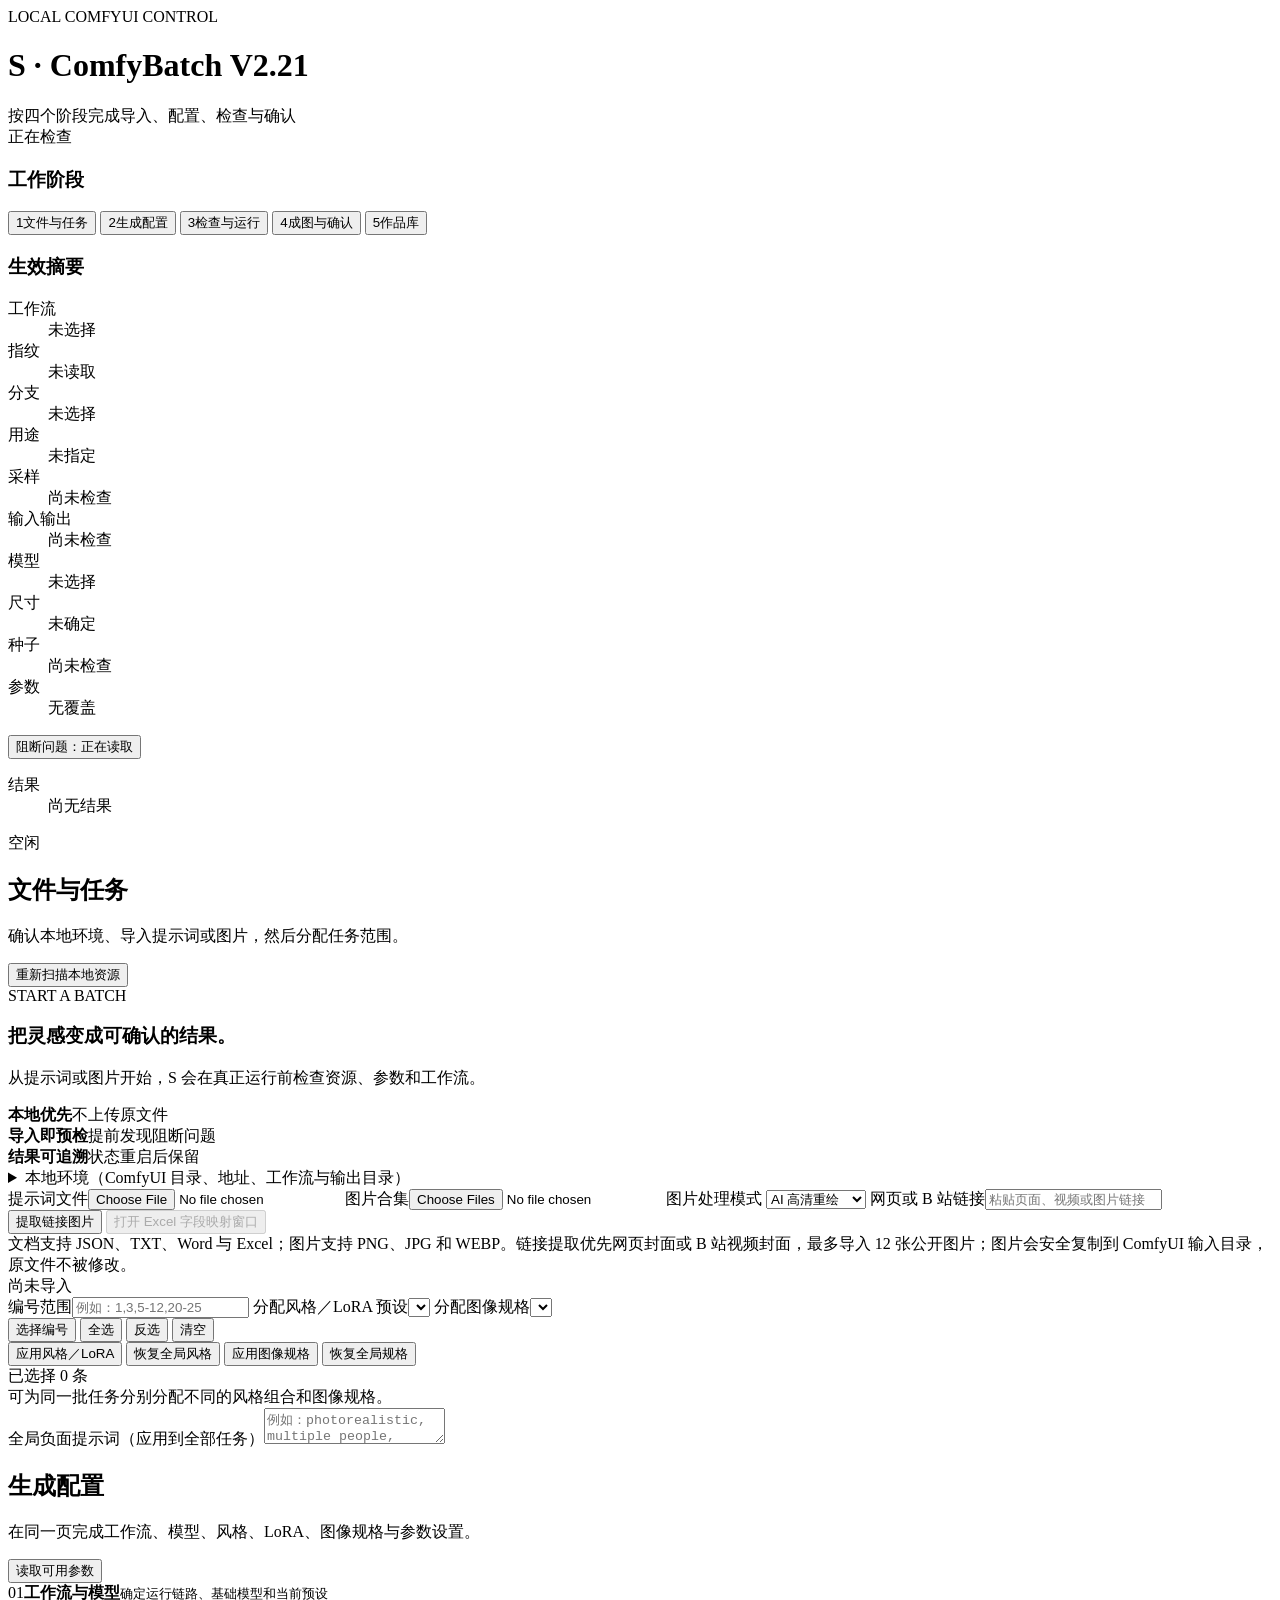
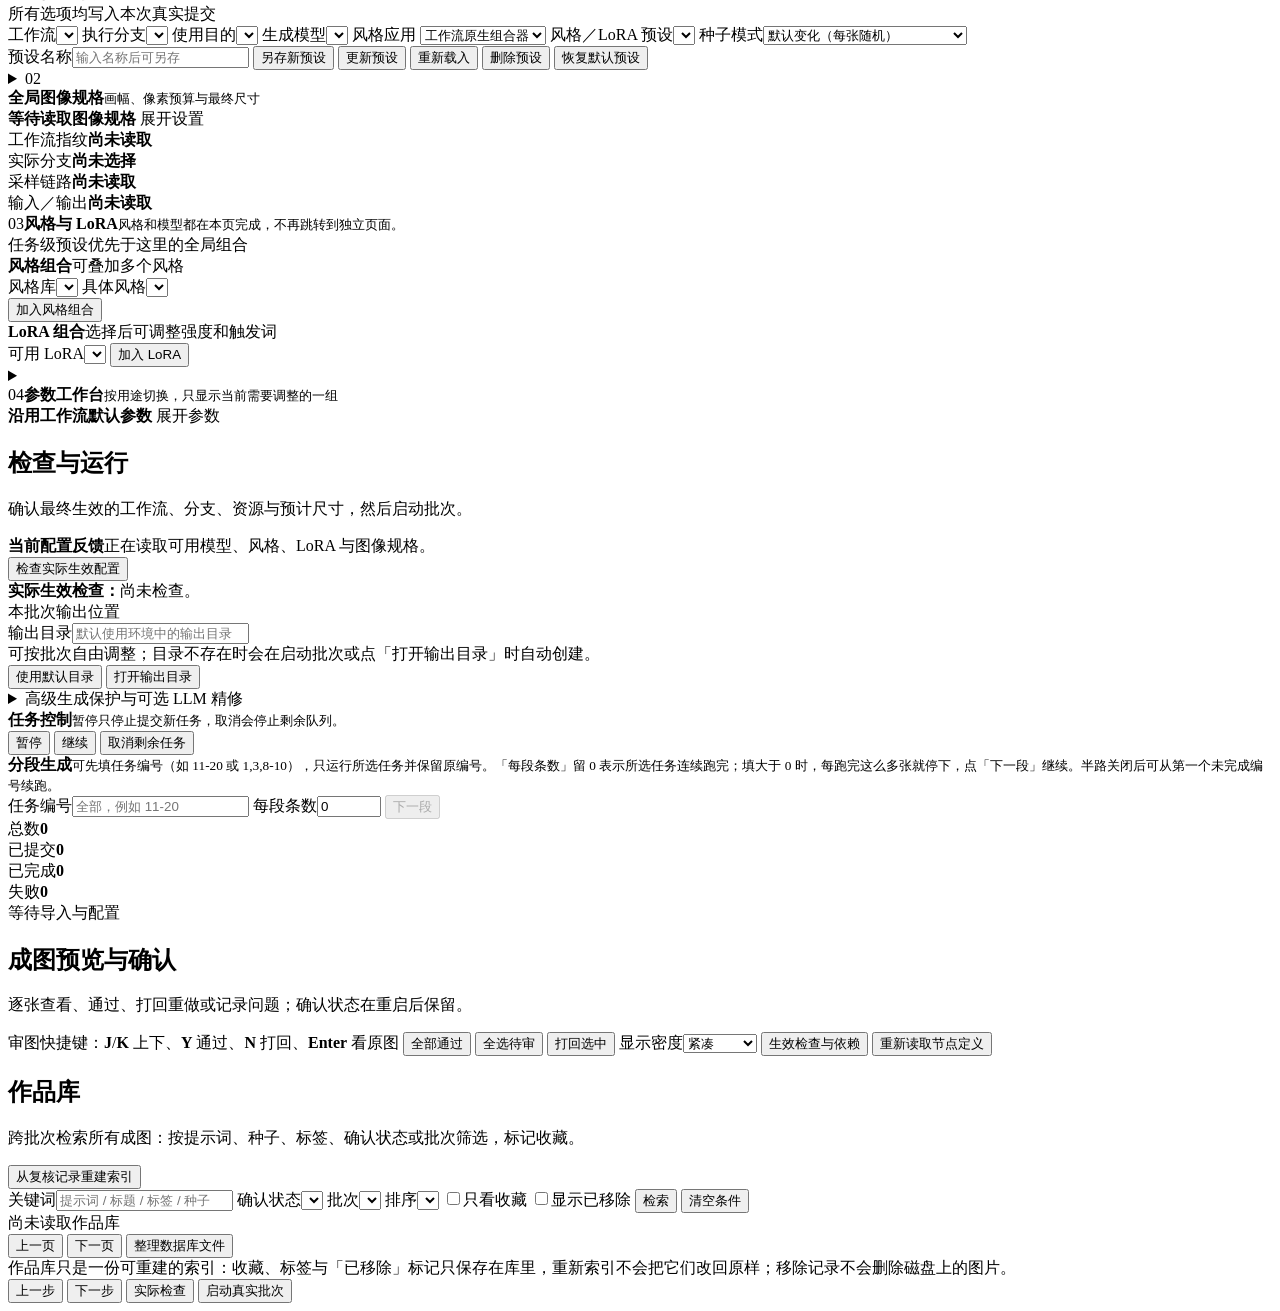
==== software/S/src/index.html @ 006b9c88 "Merge pull request #10 from ww4902589-del/handoff/local-s-settings S V2.21: settings deletion and bu" ====
<!doctype html>
<html lang="zh-CN">
<head>
<meta charset="utf-8"><meta name="viewport" content="width=device-width,initial-scale=1">
<title>ComfyBatch V2.21</title>
<link rel="stylesheet" href="/app.css">
</head>
<body>
<main>
<div id="toasts" class="toast-stack" aria-live="polite"></div>

<div class="top">
  <div>
    <div class="page-kicker">LOCAL COMFYUI CONTROL</div>
    <h1>S · ComfyBatch V2.21</h1>
    <div class="tag">按四个阶段完成导入、配置、检查与确认</div>
  </div>
  <div class="top-status"><div id="connection" class="status">正在检查</div></div>
</div>

<div class="workspace">
  <aside class="step-nav">
    <h3>工作阶段</h3>
    <button class="step-tab active" data-step-target="1" onclick="goStep(1)"><span>1</span>文件与任务</button>
    <button class="step-tab" data-step-target="2" onclick="goStep(2)"><span>2</span>生成配置</button>
    <button class="step-tab" data-step-target="3" onclick="goStep(3)"><span>3</span>检查与运行</button>
    <button class="step-tab" data-step-target="4" onclick="goStep(4)"><span>4</span>成图与确认</button>
    <button class="step-tab" data-step-target="5" onclick="goStep(5)"><span>5</span>作品库</button>

    <section class="truth-rail" id="truthRail">
      <h3>生效摘要</h3>
      <dl class="rail-list">
        <dt>工作流</dt><dd id="railWorkflow">未选择</dd>
        <dt>指纹</dt><dd id="railFingerprint">未读取</dd>
        <dt>分支</dt><dd id="railBranch">未选择</dd>
        <dt>用途</dt><dd id="railPurpose">未指定</dd>
        <dt>采样</dt><dd id="railSamplers">尚未检查</dd>
        <dt>输入输出</dt><dd id="railIO">尚未检查</dd>
        <dt>模型</dt><dd id="railModel">未选择</dd>
        <dt>尺寸</dt><dd id="railSize">未确定</dd>
        <dt>种子</dt><dd id="railSeed">尚未检查</dd>
        <dt>参数</dt><dd id="railParams">无覆盖</dd>
      </dl>
      <div class="rail-sep"></div>
      <button class="rail-blocking" id="railBlocking" onclick="openDrawer('inspect',this)">阻断问题：正在读取</button>
      <dl class="rail-list rail-result">
        <dt>结果</dt><dd id="railReview">尚无结果</dd>
      </dl>
      <div class="bar rail-bar"><i id="railProgress"></i></div>
      <div id="railRun" class="help">空闲</div>
    </section>
  </aside>

  <div class="content"><div class="grid">

    <!-- ============ 阶段 1：文件与任务 ============ -->
    <section class="card wide step-panel active" data-step="1">
      <div class="section-lead">
        <div><h2>文件与任务</h2><p>确认本地环境、导入提示词或图片，然后分配任务范围。</p></div>
        <button class="secondary" onclick="refreshInventory(this)">重新扫描本地资源</button>
      </div>

      <div class="studio-intro">
        <div>
          <div class="page-kicker">START A BATCH</div>
          <h3>把灵感变成可确认的结果。</h3>
          <p>从提示词或图片开始，S 会在真正运行前检查资源、参数和工作流。</p>
        </div>
        <div class="studio-stats">
          <div><strong>本地优先</strong><span>不上传原文件</span></div>
          <div><strong>导入即预检</strong><span>提前发现阻断问题</span></div>
          <div><strong>结果可追溯</strong><span>状态重启后保留</span></div>
        </div>
      </div>

      <details class="advanced env-panel">
        <summary>本地环境（ComfyUI 目录、地址、工作流与输出目录）</summary>
        <div class="fields">
          <label>ComfyUI 目录<input id="comfyRoot" placeholder="例如：D:\ComfyUI\ComfyUI"></label>
          <label>ComfyUI 地址<input id="comfyUrl" value="http://127.0.0.1:8188"></label>
          <label>工作流目录<input id="workflowRoot" placeholder="请选择工作流目录"></label>
          <label>输出目录<input id="outputRoot" placeholder="请选择输出目录"></label>
        </div>
        <div id="counts" class="help"></div>
        <div class="mode-note">基础功能完全本地运行，不启用 LLM 时不会消耗 Token。</div>
      </details>

      <div class="intake-card">
      <div class="fields intake-fields">
        <label>提示词文件<input id="bundleFile" type="file" accept=".json,.csv,.txt,.md,.docx,.xlsx"></label>
        <label>图片合集<input id="imageFiles" type="file" multiple accept=".png,.jpg,.jpeg,.webp"></label>
        <label>图片处理模式
          <select id="imageMode">
            <option value="faithful_upscale">保真像素放大</option>
            <option value="ai_enhance" selected>AI 高清重绘</option>
            <option value="outpaint">画布扩展</option>
          </select>
        </label>
        <label>网页或 B 站链接<input id="imageUrl" type="url" placeholder="粘贴页面、视频或图片链接"></label>
      </div>
      <button id="extractImageUrl" class="secondary">提取链接图片</button>
      <button id="mappingButton" class="secondary" onclick="openMappingDialog()" disabled>打开 Excel 字段映射窗口</button>
      <div class="help">文档支持 JSON、TXT、Word 与 Excel；图片支持 PNG、JPG 和 WEBP。链接提取优先网页封面或 B 站视频封面，最多导入 12 张公开图片；图片会安全复制到 ComfyUI 输入目录，原文件不被修改。</div>
      <div id="bundleInfo" class="help">尚未导入</div>
      </div>

      <div class="selection-tools">
        <div class="fields">
          <label>编号范围<input id="promptRange" placeholder="例如：1,3,5-12,20-25"></label>
          <label>分配风格／LoRA 预设<select id="assignPreset"></select></label>
          <label>分配图像规格<select id="assignImagePreset"></select></label>
        </div>
        <div class="actions">
          <button class="secondary" onclick="selectRange()">选择编号</button>
          <button class="secondary" onclick="selectAllPrompts()">全选</button>
          <button class="secondary" onclick="invertPromptSelection()">反选</button>
          <button class="secondary" onclick="clearPromptSelection()">清空</button>
        </div>
        <div class="actions">
          <button onclick="assignPresetToSelection()">应用风格／LoRA</button>
          <button class="secondary" onclick="assignPresetToSelection(true)">恢复全局风格</button>
          <button onclick="assignImagePresetToSelection()">应用图像规格</button>
          <button class="secondary" onclick="assignImagePresetToSelection(true)">恢复全局规格</button>
        </div>
        <div id="selectionStatus" class="help">已选择 0 条</div>
        <div id="assignmentFeedback" class="help">可为同一批任务分别分配不同的风格组合和图像规格。</div>
      </div>

      <label>全局负面提示词（应用到全部任务）<textarea id="globalNegative" placeholder="例如：photorealistic, multiple people, character sheet, triptych"></textarea></label>

      <div id="preview" class="preview"></div>
    </section>

    <!-- ============ 阶段 2：工作流与参数（原「工作流」+「参数工作台」合并） ============ -->
    <!-- 参考 SwarmUI Simple Tab 的同屏构型：选流 → 看能力 → 调参数一遍完成。
         两边的 id 全部原样保留（workflow/workflowFacts/paramWorkbench/paramGroups…），
         check_review_ui.py 与结构基线钉着这些名字。 -->
    <section id="paramWorkbench" class="card wide step-panel" data-step="2">
      <div class="section-lead">
        <div><h2>生成配置</h2><p>在同一页完成工作流、模型、风格、LoRA、图像规格与参数设置。</p></div>
        <button class="secondary" onclick="loadWorkbench(this)">读取可用参数</button>
      </div>

      <div id="precheck" class="precheck" hidden></div>

      <div class="control-deck">
        <div class="control-deck-head">
          <div><span class="step-number">01</span><b>工作流与模型</b><small>确定运行链路、基础模型和当前预设</small></div>
          <span class="deck-status">所有选项均写入本次真实提交</span>
        </div>
        <div class="control-grid">
          <label>工作流<select id="workflow" onchange="renderWorkflowVariants()"></select></label>
          <label>执行分支<select id="workflowVariant" onchange="renderModels();renderConfigFeedback()"></select></label>
          <label>使用目的<select id="purposeSelect" onchange="renderPurposeHint();renderConfigFeedback()"></select></label>
          <label class="model-control">生成模型<select id="model" onchange="renderLoraOptions();renderConfigFeedback()"></select></label>
          <label>风格应用
            <select id="styleApplication" onchange="renderConfigFeedback()">
              <option value="native" selected>工作流原生组合器</option>
              <option value="prompt">提示词融合</option>
            </select>
          </label>
          <label>风格／LoRA 预设<select id="presetPicker" onchange="loadPreset(true)"></select></label>
          <label>种子模式<select id="seedMode" onchange="updateSeedHint()">
            <option value="random" selected>默认变化（每张随机）</option>
            <option value="fixed">固定种子（整批唯一，可复现）</option>
          </select></label>
          <label id="seedValueWrap" hidden>种子值<input id="seedValue" type="number" min="0" max="9007199254740991" placeholder="留空则自动用最近一次的种子"></label>
        </div>
        <div id="seedHint" class="help" hidden>固定种子下整批共用该种子（多采样器自动 +1）；提示词相同的任务会产出相同图片。</div>
        <div id="purposeHint" class="help" hidden></div>
        <div class="preset-command-bar">
          <label>预设名称<input id="presetName" placeholder="输入名称后可另存"></label>
          <button class="secondary" onclick="savePreset(true)">另存新预设</button>
          <button id="updatePresetButton" class="secondary" onclick="savePreset(false)">更新预设</button>
          <button id="reloadPresetButton" class="secondary" onclick="loadPreset(false)">重新载入</button>
          <button id="deletePresetButton" class="danger" onclick="deletePreset(this)">删除预设</button>
          <button class="secondary" onclick="restoreDefaultPresets(this)">恢复默认预设</button>
        </div>
      </div>

      <details class="image-spec-module" aria-labelledby="imageSpecTitle">
        <summary class="compact-module-summary">
          <span class="step-number">02</span>
          <div class="compact-module-title"><b id="imageSpecTitle">全局图像规格</b><small>画幅、像素预算与最终尺寸</small></div>
          <strong id="imageSpecSummary">等待读取图像规格</strong>
          <span class="compact-toggle">展开设置</span>
        </summary>
        <div class="image-spec-body">
          <div class="image-spec-controls">
            <label>规格预设<select id="globalImagePreset" onchange="applyGlobalImagePreset()"></select></label>
            <label>画面比例
              <select id="aspect" onchange="renderImageSpecSummary();renderConfigFeedback()">
                <option>16:9 (Widescreen)</option>
                <option>3:2 (Landscape)</option>
                <option>4:3 (Landscape)</option>
                <option>1:1 (Square)</option>
                <option>9:16 (Portrait)</option>
              </select>
            </label>
          </div>
          <small id="imageSpecMeta">所选规格会写入尺寸节点，并可被任务级规格覆盖。</small>
        </div>
      </details>

      <div id="workflowFacts" class="facts facts-strip">
        <div class="fact"><span>工作流指纹</span><strong id="workflowFingerprint">尚未读取</strong></div>
        <div class="fact"><span>实际分支</span><strong id="actualBranch">尚未选择</strong></div>
        <div class="fact"><span>采样链路</span><strong id="chainSummary">尚未读取</strong></div>
        <div class="fact"><span>输入／输出</span><strong id="ioSummary">尚未读取</strong></div>
      </div>

      <section class="style-lora-module">
        <div class="module-head">
          <div><span class="step-number">03</span><b>风格与 LoRA</b><small>风格和模型都在本页完成，不再跳转到独立页面。</small></div>
          <span class="deck-status">任务级预设优先于这里的全局组合</span>
        </div>
        <div class="style-lora-grid">
          <div class="style-column">
            <div class="subsection-title"><b>风格组合</b><span>可叠加多个风格</span></div>
            <div class="fields">
              <label>风格库<select id="styleLibrary" onchange="renderStyles()"></select></label>
              <label>具体风格<select id="styleName" onchange="renderStylePreview()"></select></label>
            </div>
            <div id="stylePreview" class="style-preview"></div>
            <button class="secondary add-selection" onclick="addStyle()">加入风格组合</button>
            <div id="styles" class="selection-list"></div>
          </div>
          <div class="lora-column">
            <div class="subsection-title"><b>LoRA 组合</b><span>选择后可调整强度和触发词</span></div>
            <label>可用 LoRA<select id="loraPick"></select></label>
            <button class="secondary add-selection" onclick="addLora()">加入 LoRA</button>
            <div id="loras" class="selection-list"></div>
          </div>
        </div>
      </section>

      <details class="parameter-console">
        <summary class="parameter-console-head compact-module-summary">
          <div><span class="step-number">04</span><b>参数工作台</b><small>按用途切换，只显示当前需要调整的一组</small></div>
          <strong id="paramCompactSummary">沿用工作流默认参数</strong>
          <span class="compact-toggle">展开参数</span>
        </summary>
        <div class="parameter-compact-tools">
          <div class="parameter-scope">
            <label>作用范围
              <select id="paramScope" onchange="renderWorkbench()">
                <option value="batch">整个批次</option>
                <option value="workflow">工作流默认值</option>
                <option value="task">仅选中的任务</option>
              </select>
            </label>
            <label id="rememberWrap" class="wb-remember" hidden><input type="checkbox" id="rememberParams">记住这次的参数，作为工作流默认值</label>
          </div>
        </div>
        <div id="paramScopeHint" class="scope-hint"></div>
        <div id="paramGroups" class="wb-groups"></div>
        <div class="parameter-footer">
          <div id="paramFeedback" class="help"></div>
          <div class="actions">
            <button class="secondary" onclick="clearWorkbench(this)">清空未应用输入</button>
            <button class="secondary" onclick="clearSavedParams(this)">清除已保存默认值…</button>
            <button id="applyParams" onclick="applyWorkbench(this)">应用当前参数</button>
          </div>
        </div>
      </details>
    </section>

    <!-- ============ 阶段 3：检查与运行 ============ -->
    <section class="card wide step-panel" data-step="3">
      <div class="section-lead">
        <div><h2>检查与运行</h2><p>确认最终生效的工作流、分支、资源与预计尺寸，然后启动批次。</p></div>
      </div>

      <div id="configFeedback" class="feedback"><b>当前配置反馈</b>正在读取可用模型、风格、LoRA 与图像规格。</div>
      <button id="preflightButton" class="secondary" onclick="preflightAction(this)">检查实际生效配置</button>
      <div id="effective" class="effective"><b>实际生效检查：</b>尚未检查。</div>

      <div class="output-destination">
        <div>
          <div class="plan-kicker">本批次输出位置</div>
          <label>输出目录<input id="batchOutputDir" placeholder="默认使用环境中的输出目录"></label>
          <div class="help">可按批次自由调整；目录不存在时会在启动批次或点「打开输出目录」时自动创建。</div>
        </div>
        <div class="actions output-actions">
          <button class="secondary" onclick="useDefaultOutput()">使用默认目录</button>
          <button class="secondary" onclick="openBatchOutput()">打开输出目录</button>
        </div>
      </div>

      <details class="advanced">
        <summary>高级生成保护与可选 LLM 精修</summary>
        <label class="switch"><input id="singleSubject" type="checkbox" checked>单人单画面保护（检测明显三栏并自动重试）</label>
        <label>最多重试次数<input id="maxRetries" type="number" min="0" max="5" value="2"></label>
        <label class="switch"><input id="llmEnabled" type="checkbox" onchange="toggleLLM()">启用兼容 OpenAI 接口的分析（关闭时零 LLM token）</label>
        <div id="llmFields" class="fields hidden">
          <label>接口地址<input id="llmUrl" placeholder="http://127.0.0.1:1234/v1"></label>
          <label>模型名<input id="llmModel" placeholder="本地或远程模型名"></label>
          <label>API Key<input id="llmKey" type="password" autocomplete="off"></label>
          <label>温度<input id="llmTemp" type="number" min="0" max="2" step="0.1" value="0.2"></label>
          <label style="grid-column:1/-1">精修规则<textarea id="llmInstruction">在不改变原始服饰约束的前提下，补全为明确的二维服装设计提示词。保持每条设计、场景、姿势和构图彼此可辨识；只返回 JSON 数组，每项包含 title、prompt，可选包含 negative_prompt。</textarea></label>
        </div>
        <div class="help">启用后只发送提示词文本和提示词元数据；密钥不会写入运行报告。</div>
      </details>

      <div class="run-controls">
        <div><b>任务控制</b><small>暂停只停止提交新任务，取消会停止剩余队列。</small></div>
        <div class="actions">
        <button class="secondary" onclick="control('pause',this)">暂停</button>
        <button class="secondary" onclick="control('resume',this)">继续</button>
        <button class="danger" onclick="control('cancel',this)">取消剩余任务</button>
        </div>
      </div>
      <div class="run-controls segment-controls">
        <div><b>分段生成</b><small>可先填任务编号（如 11-20 或 1,3,8-10），只运行所选任务并保留原编号。「每段条数」留 0 表示所选任务连续跑完；填大于 0 时，每跑完这么多张就停下，点「下一段」继续。半路关闭后可从第一个未完成编号续跑。</small></div>
        <div class="actions">
        <label class="inline-field">任务编号<input id="taskRange" type="text" inputmode="numeric" placeholder="全部，例如 11-20"></label>
        <label class="inline-field">每段条数<input id="segmentSize" type="number" min="0" max="1000" step="1" value="0"></label>
        <button id="nextSegmentButton" class="secondary" onclick="nextSegment(this)" disabled>下一段</button>
        </div>
      </div>
      <div id="resumeBanner" class="resume-banner" hidden></div>
      <div class="bar"><i id="progress"></i></div>
      <div class="metrics">
        <div class="metric"><span>总数</span><strong id="total">0</strong></div>
        <div class="metric"><span>已提交</span><strong id="submitted">0</strong></div>
        <div class="metric"><span>已完成</span><strong id="completed">0</strong></div>
        <div class="metric"><span>失败</span><strong id="errors">0</strong></div>
      </div>
      <div id="runText" class="help">等待导入与配置</div>
      <div id="abortBanner" class="abort-banner" hidden></div>
    </section>

    <!-- ============ 阶段 4：成图与确认 ============ -->
    <section class="card wide step-panel" data-step="4">
      <div class="section-lead">
        <div><h2>成图预览与确认</h2><p>逐张查看、通过、打回重做或记录问题；确认状态在重启后保留。</p></div>
      </div>
      <div class="review-toolbar">
        <span class="help">审图快捷键：<b>J</b>/<b>K</b> 上下、<b>Y</b> 通过、<b>N</b> 打回、<b>Enter</b> 看原图</span>
        <button class="secondary" id="confirmAllButton" onclick="confirmAllPending(this)">全部通过</button>
        <button class="secondary" id="selectAllPendingButton" onclick="selectAllPending()">全选待审</button>
        <button class="secondary" id="redoSelectedButton" onclick="openRejectBatchDialog()">打回选中</button>
        <label>显示密度<select id="reviewDensity" onchange="setReviewDensity(this.value)">
          <option value="wall">缩略图墙</option>
          <option value="compact" selected>紧凑</option>
          <option value="standard">标准</option>
          <option value="loose">宽松</option>
        </select></label>
        <button class="secondary" onclick="openDrawer('inspect',this)">生效检查与依赖</button>
        <button class="secondary" onclick="reloadSchema(this)">重新读取节点定义</button>
        <span id="reviewSummary" class="help"></span>
      </div>
      <div id="reviewBoard" class="review-board"></div>
      <div id="gallery" class="gallery legacy-gallery" hidden aria-hidden="true"></div>
    </section>

    <!-- ============ 阶段 5：作品库 ============ -->
    <!-- 作品库是跨批次的检索面：索引由复核记录派生，收藏/标签/移除只存在这里。
         它不改动磁盘上的成图，所以「移除记录」与「删掉图」是两件事。 -->
    <section class="card wide step-panel" data-step="5">
      <div class="section-lead">
        <div><h2>作品库</h2><p>跨批次检索所有成图：按提示词、种子、标签、确认状态或批次筛选，标记收藏。</p></div>
        <button class="secondary" onclick="reindexLibrary(this)">从复核记录重建索引</button>
      </div>

      <div class="library-toolbar">
        <label class="lib-query">关键词<input id="libQuery" placeholder="提示词 / 标题 / 标签 / 种子" onkeydown="libraryQueryKey(event)"></label>
        <label>确认状态<select id="libStatus" onchange="loadLibrary(true)"></select></label>
        <label>批次<select id="libRun" onchange="loadLibrary(true)"></select></label>
        <label>排序<select id="libSort" onchange="loadLibrary(true)"></select></label>
        <label class="switch"><input id="libFavorite" type="checkbox" onchange="loadLibrary(true)">只看收藏</label>
        <label class="switch"><input id="libDeleted" type="checkbox" onchange="loadLibrary(true)">显示已移除</label>
        <button class="secondary" onclick="loadLibrary(true)">检索</button>
        <button class="secondary" onclick="resetLibraryFilters()">清空条件</button>
      </div>

      <div id="libTagStrip" class="lib-tags"></div>
      <div id="libSummary" class="help">尚未读取作品库</div>
      <div id="libBoard" class="lib-board"></div>
      <div class="library-footer">
        <button class="secondary" id="libPrev" onclick="libraryPage(-1)">上一页</button>
        <span id="libPageInfo" class="help"></span>
        <button class="secondary" id="libNext" onclick="libraryPage(1)">下一页</button>
        <button class="secondary" onclick="libraryMaintain('vacuum')">整理数据库文件</button>
      </div>
      <div class="help">作品库只是一份可重建的索引：收藏、标签与「已移除」标记只保存在库里，重新索引不会把它们改回原样；移除记录不会删除磁盘上的图片。</div>
    </section>

  </div>

  <div class="sticky-actions">
    <button id="backStep" class="secondary" onclick="changeStep(-1)">上一步</button>
    <button id="nextStep" class="secondary" onclick="changeStep(1)">下一步</button>
    <button class="secondary" onclick="goStep(3);preflightAction($('preflightButton'))">实际检查</button>
    <button id="start" onclick="startBatch(this)">启动真实批次</button>
  </div>
  </div>

</div>
</main>

<aside id="drawer" class="drawer" hidden>
  <div class="drawer-head">
    <h3 id="drawerTitle">问题详情</h3>
    <button class="secondary" onclick="closeDrawer()">关闭</button>
  </div>
  <div id="drawerBody" class="drawer-body"></div>
</aside>

<dialog id="viewer" class="viewer">
  <div class="viewer-head">
    <span id="viewerCaption"></span>
    <span id="viewerCounter" class="viewer-counter"></span>
    <div class="viewer-actions">
      <button class="secondary" id="viewerPrev" onclick="stepViewer(-1)">‹ 上一张</button>
      <button class="secondary" id="viewerNext" onclick="stepViewer(1)">下一张 ›</button>
      <button class="secondary" onclick="setViewerZoom(1)">100%</button>
      <button class="secondary" onclick="setViewerZoom(0)">适应</button>
      <button class="secondary" onclick="$('viewer').close()">关闭</button>
    </div>
  </div>
  <div class="viewer-frame"><img id="viewerImage" alt="原图" onclick="toggleViewerFull()"></div>
</dialog>

<!-- 打回重做：重做方式用下拉选择，不再让用户手打英文枚举值 -->
<dialog id="rejectDialog" class="reject-dialog">
  <h2>打回重做</h2>
  <p class="help" id="rejectSubject"></p>
  <label>重做方式
    <select id="rejectMode" onchange="updateRejectHint();updateRejectPromptVisibility()"></select>
  </label>
  <p class="help" id="rejectModeHint"></p>
  <label id="rejectSeedWrap">指定种子（可选，留空=按重做方式取随机）
    <input id="rejectSeed" type="number" min="0" max="9007199254740991" placeholder="例如 777">
  </label>
  <label id="rejectPromptWrap" hidden>修改后的正面提示词
    <textarea id="rejectPrompt" rows="6" placeholder="在这里修改这一张的提示词；原提示词会自动映射进来"></textarea>
    <button class="secondary prompt-reset" type="button" onclick="resetRejectPrompt()">恢复原提示词</button>
  </label>
  <label>打回原因（可留空）
    <textarea id="rejectNote" rows="3" placeholder="例如：构图偏了 / 手部结构问题"></textarea>
  </label>
  <div class="review-actions">
    <button class="secondary" onclick="$('rejectDialog').close()">取消</button>
    <button id="rejectSubmit" onclick="submitReject(this)">确认重做</button>
  </div>
</dialog>

<!-- 记录问题：只改状态与备注，不触发重做 -->
<dialog id="noteDialog" class="reject-dialog">
  <h2>记录问题</h2>
  <p class="help" id="noteSubject"></p>
  <label>问题记录
    <textarea id="noteText" rows="3" placeholder="例如：背景多了一只手"></textarea>
  </label>
  <div class="review-actions">
    <button class="secondary" onclick="$('noteDialog').close()">取消</button>
    <button id="noteSubmit" onclick="submitNote(this)">保存</button>
  </div>
</dialog>

<dialog id="mappingDialog" class="mapping-dialog">
  <h2>Excel 字段映射</h2>
  <div class="help">自动识别不准确时，在这里指定每种内容所在的列。重新应用只改变当前导入结果，不修改原 Excel。</div>
  <div class="fields">
    <label>任务标题列<select id="mappingTitle"></select></label>
    <label>正面提示词列<select id="mappingPositive"></select></label>
    <label>负面提示词列<select id="mappingNegative"></select></label>
    <label>保留为元数据的列<input id="mappingMetadata" placeholder="用逗号分隔；留空表示保留其它全部列"></label>
  </div>
  <div class="actions">
    <button onclick="applyMapping()">应用映射并重新提取</button>
    <button class="secondary" onclick="$('mappingDialog').close()">取消</button>
  </div>
</dialog>

<script src="/app.js"></script>
</body>
</html>
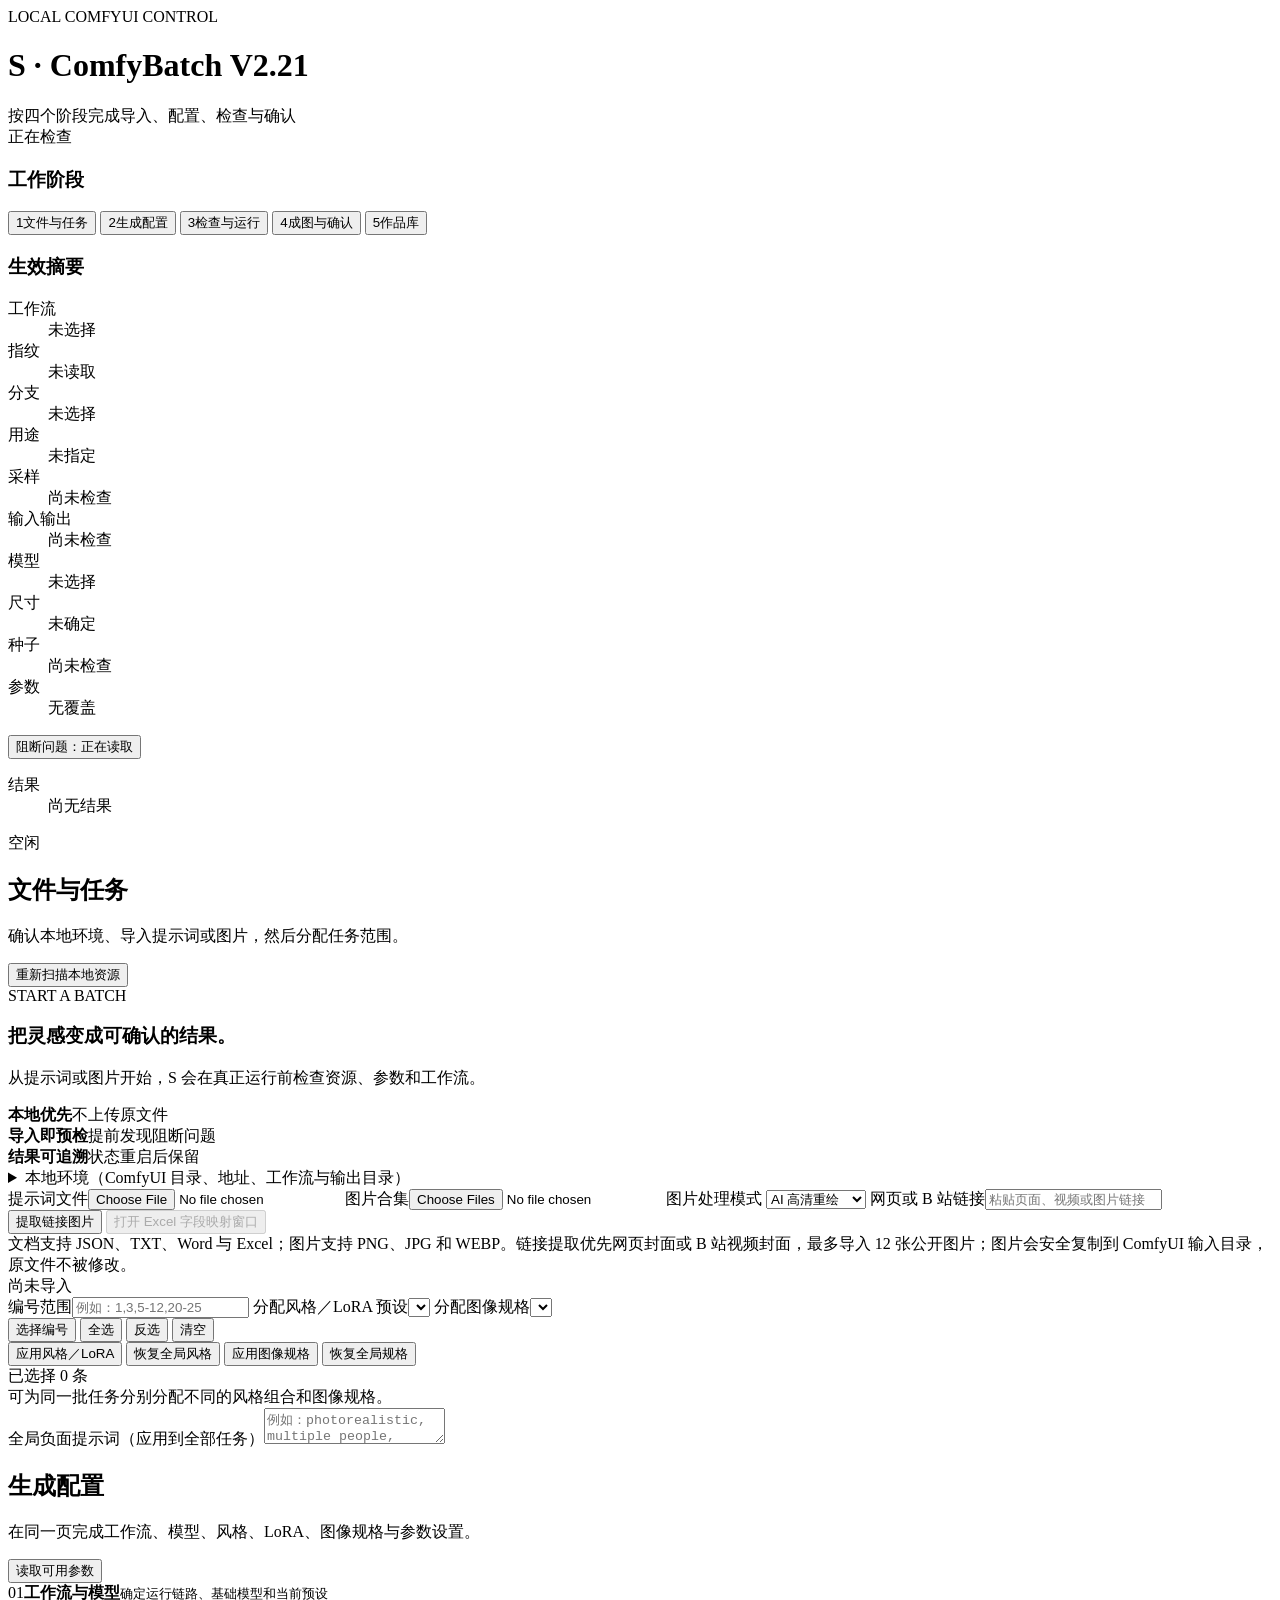
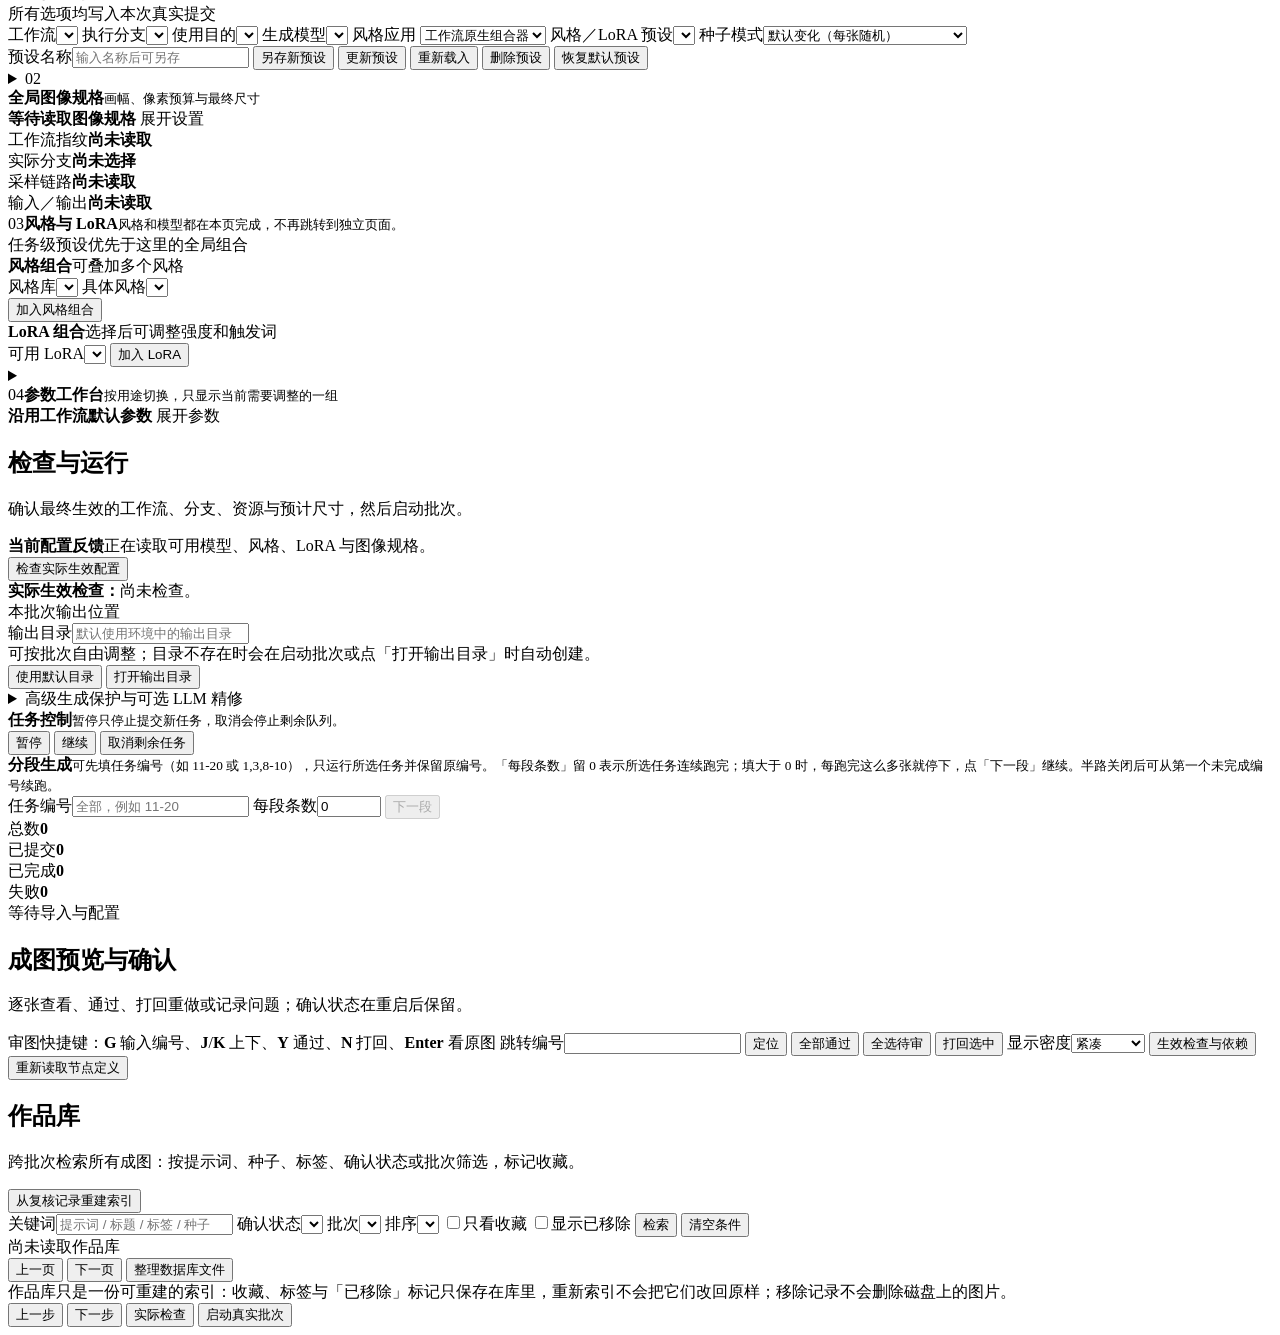
==== commit bdfbb99b: "Merge pull request #11 from ww4902589-del/handoff/local-s-navigation S V2.21: review index navigatio" ====
--- a/software/S/src/index.html
+++ b/software/S/src/index.html
@@ -336,7 +336,10 @@
         <div><h2>成图预览与确认</h2><p>逐张查看、通过、打回重做或记录问题；确认状态在重启后保留。</p></div>
       </div>
       <div class="review-toolbar">
-        <span class="help">审图快捷键：<b>J</b>/<b>K</b> 上下、<b>Y</b> 通过、<b>N</b> 打回、<b>Enter</b> 看原图</span>
+        <span class="help">审图快捷键：<b>G</b> 输入编号、<b>J</b>/<b>K</b> 上下、<b>Y</b> 通过、<b>N</b> 打回、<b>Enter</b> 看原图</span>
+        <label class="review-jump">跳转编号<input id="reviewJumpIndex" type="number" min="1" step="1" inputmode="numeric" onkeydown="reviewJumpKey(event)" aria-describedby="reviewJumpStatus"></label>
+        <button class="secondary" id="reviewJumpButton" onclick="jumpToReview()">定位</button>
+        <span id="reviewJumpStatus" class="help" role="status" aria-live="polite"></span>
         <button class="secondary" id="confirmAllButton" onclick="confirmAllPending(this)">全部通过</button>
         <button class="secondary" id="selectAllPendingButton" onclick="selectAllPending()">全选待审</button>
         <button class="secondary" id="redoSelectedButton" onclick="openRejectBatchDialog()">打回选中</button>
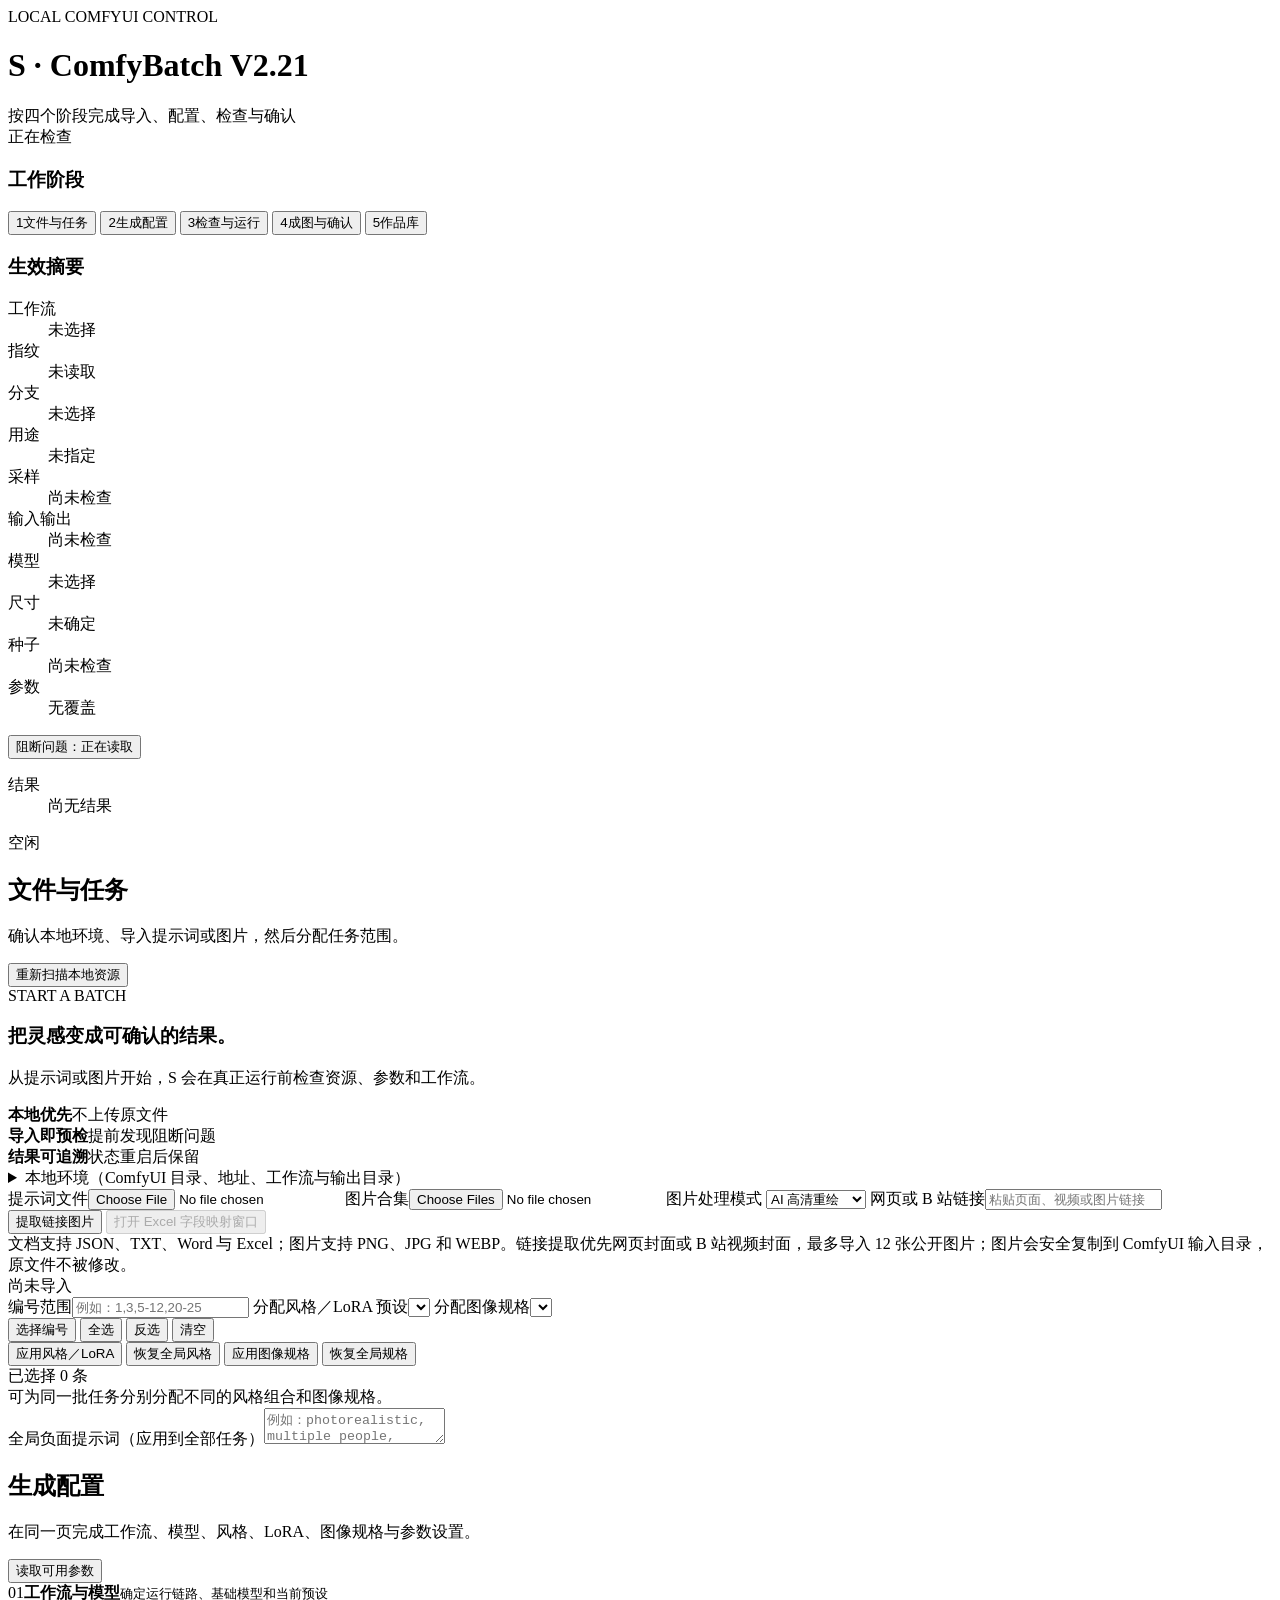
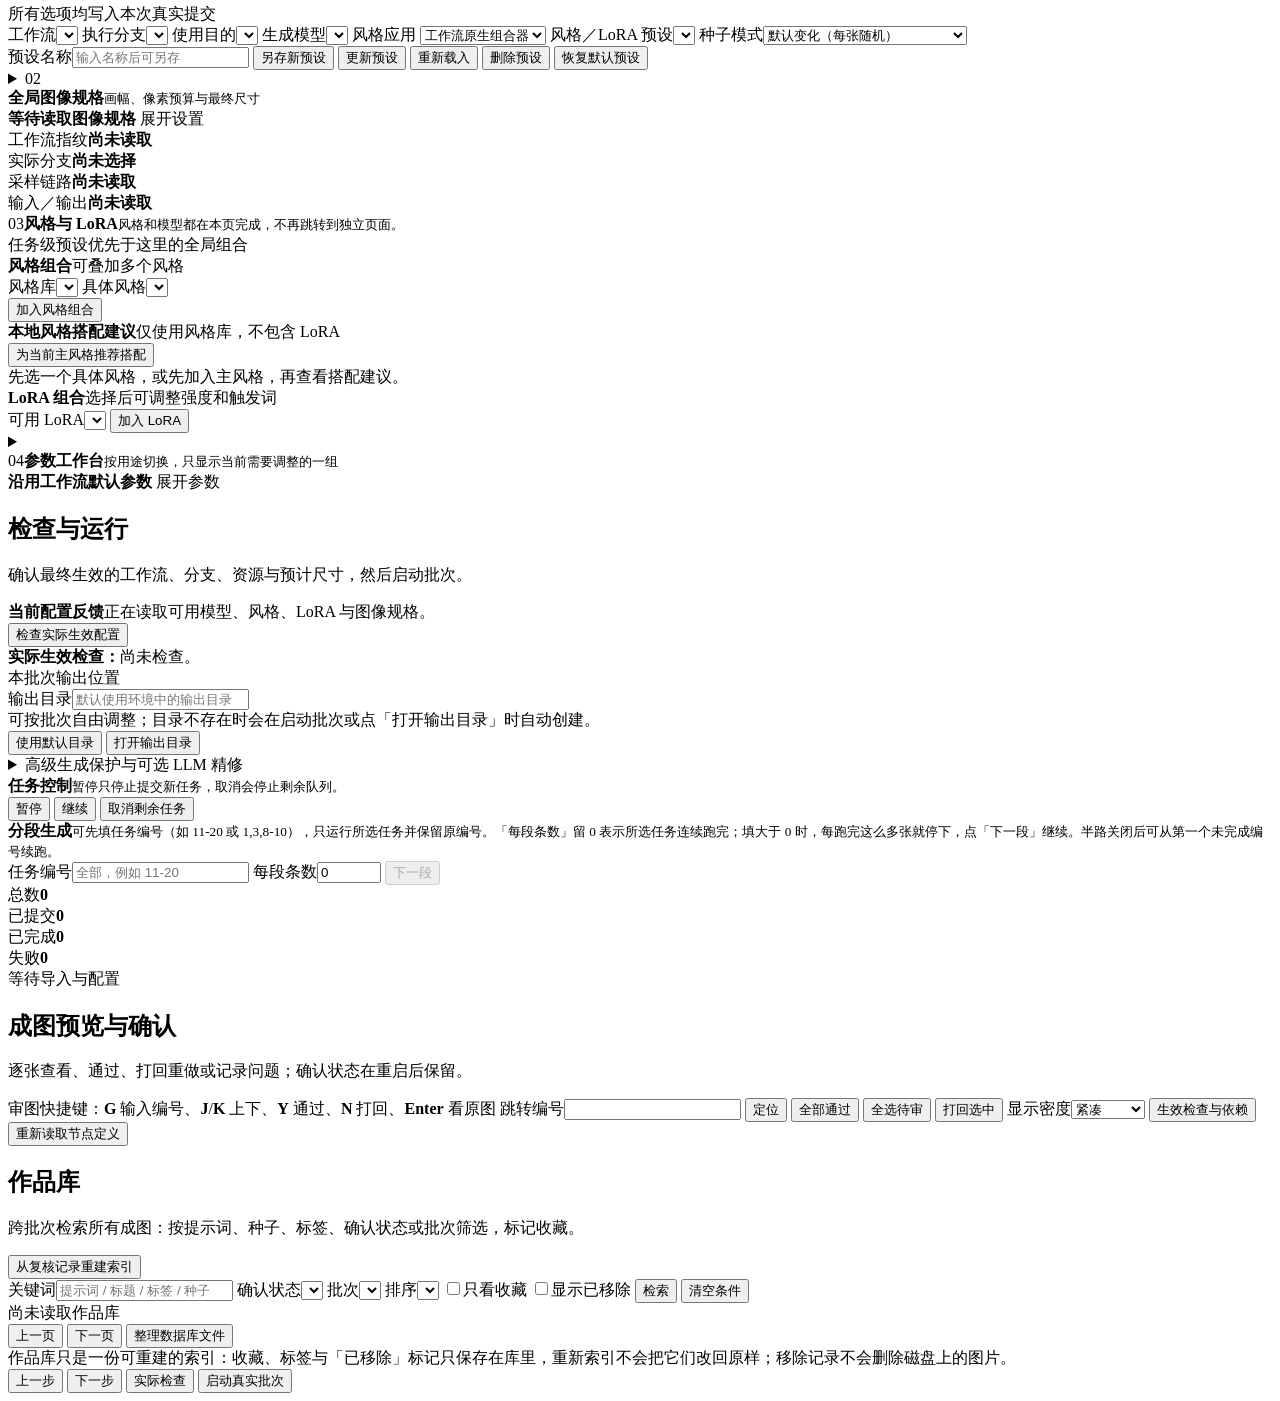
==== commit 34cd10f5: "Merge pull request #13 from ww4902589-del/handoff/local-s-style-recommendation S V2.21: local style " ====
--- a/software/S/src/index.html
+++ b/software/S/src/index.html
@@ -224,6 +224,12 @@
             <div id="stylePreview" class="style-preview"></div>
             <button class="secondary add-selection" onclick="addStyle()">加入风格组合</button>
             <div id="styles" class="selection-list"></div>
+            <div class="style-recommend-box">
+              <div class="subsection-title"><b>本地风格搭配建议</b><span>仅使用风格库，不包含 LoRA</span></div>
+              <button class="secondary" id="recommendStylesButton" onclick="showStyleRecommendations()">为当前主风格推荐搭配</button>
+              <div id="styleRecommendationStatus" class="help" role="status" aria-live="polite">先选一个具体风格，或先加入主风格，再查看搭配建议。</div>
+              <div id="styleRecommendations" class="style-recommendations"></div>
+            </div>
           </div>
           <div class="lora-column">
             <div class="subsection-title"><b>LoRA 组合</b><span>选择后可调整强度和触发词</span></div>
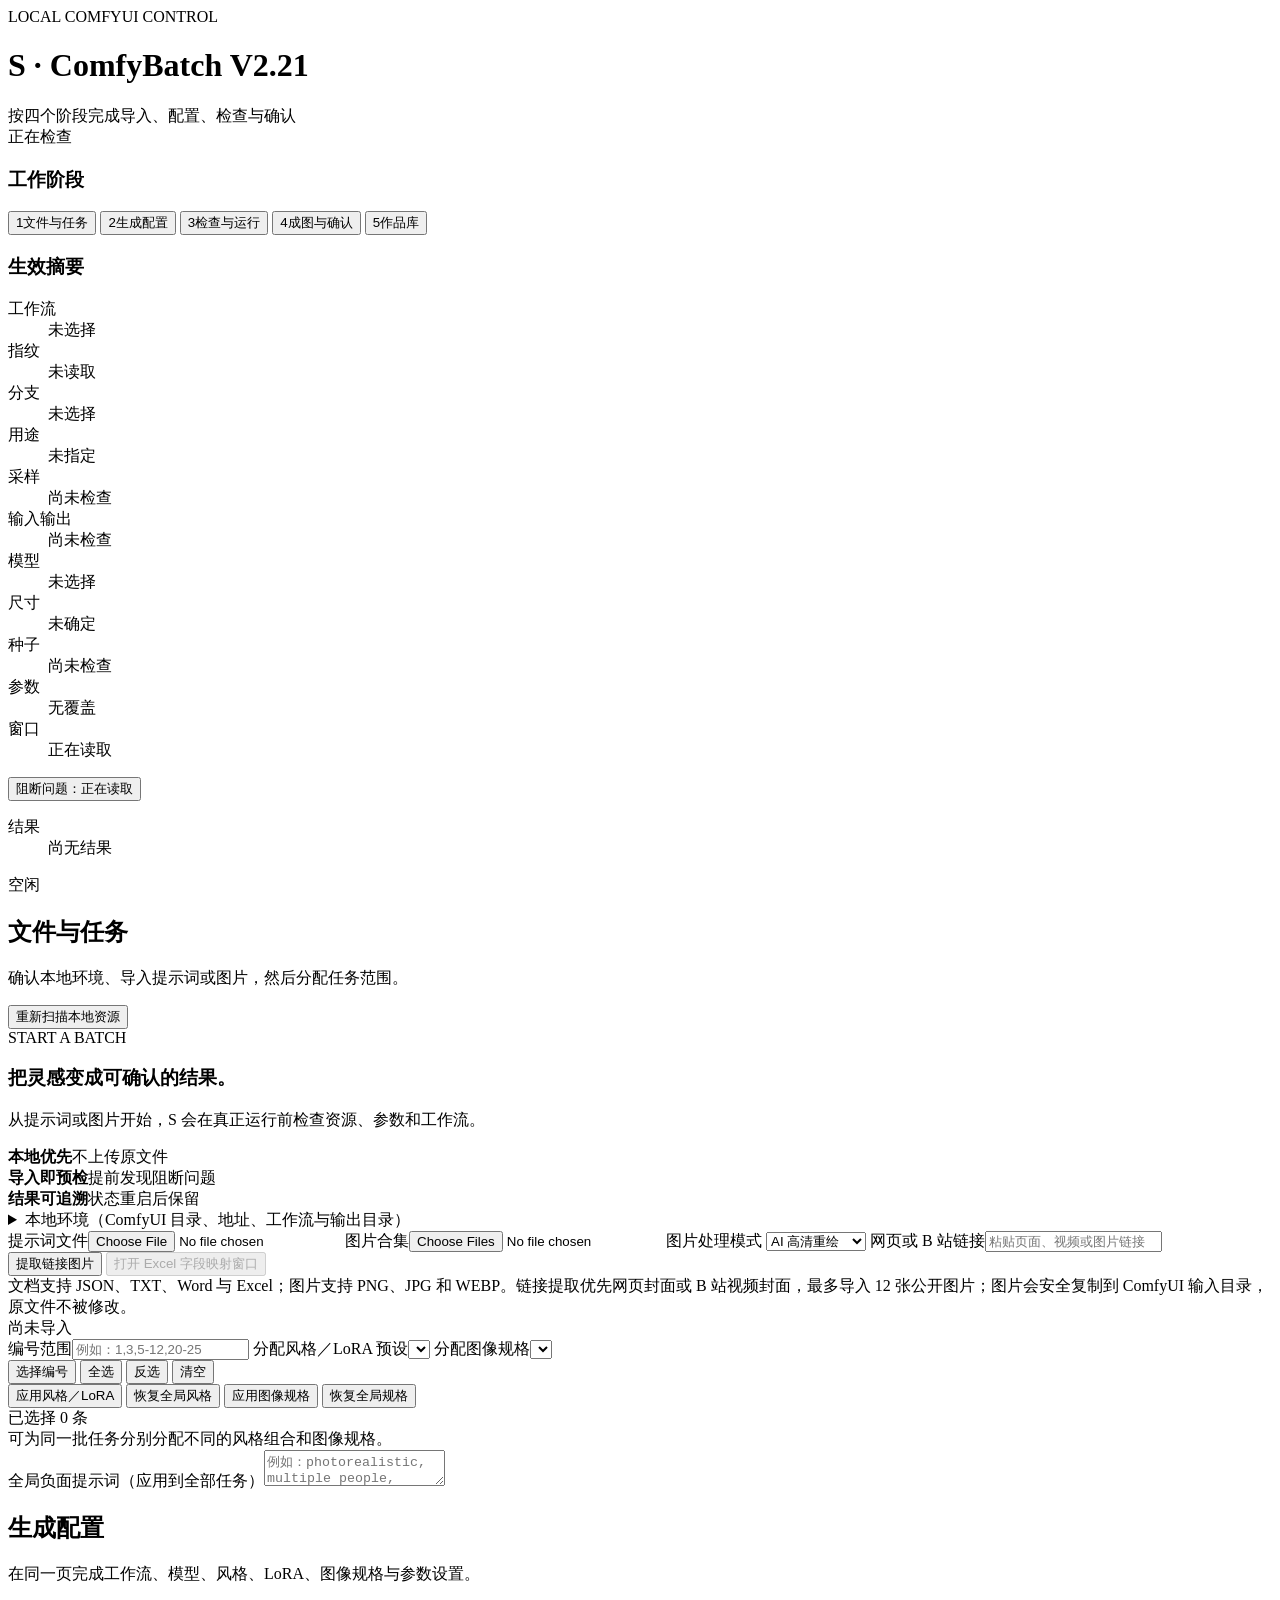
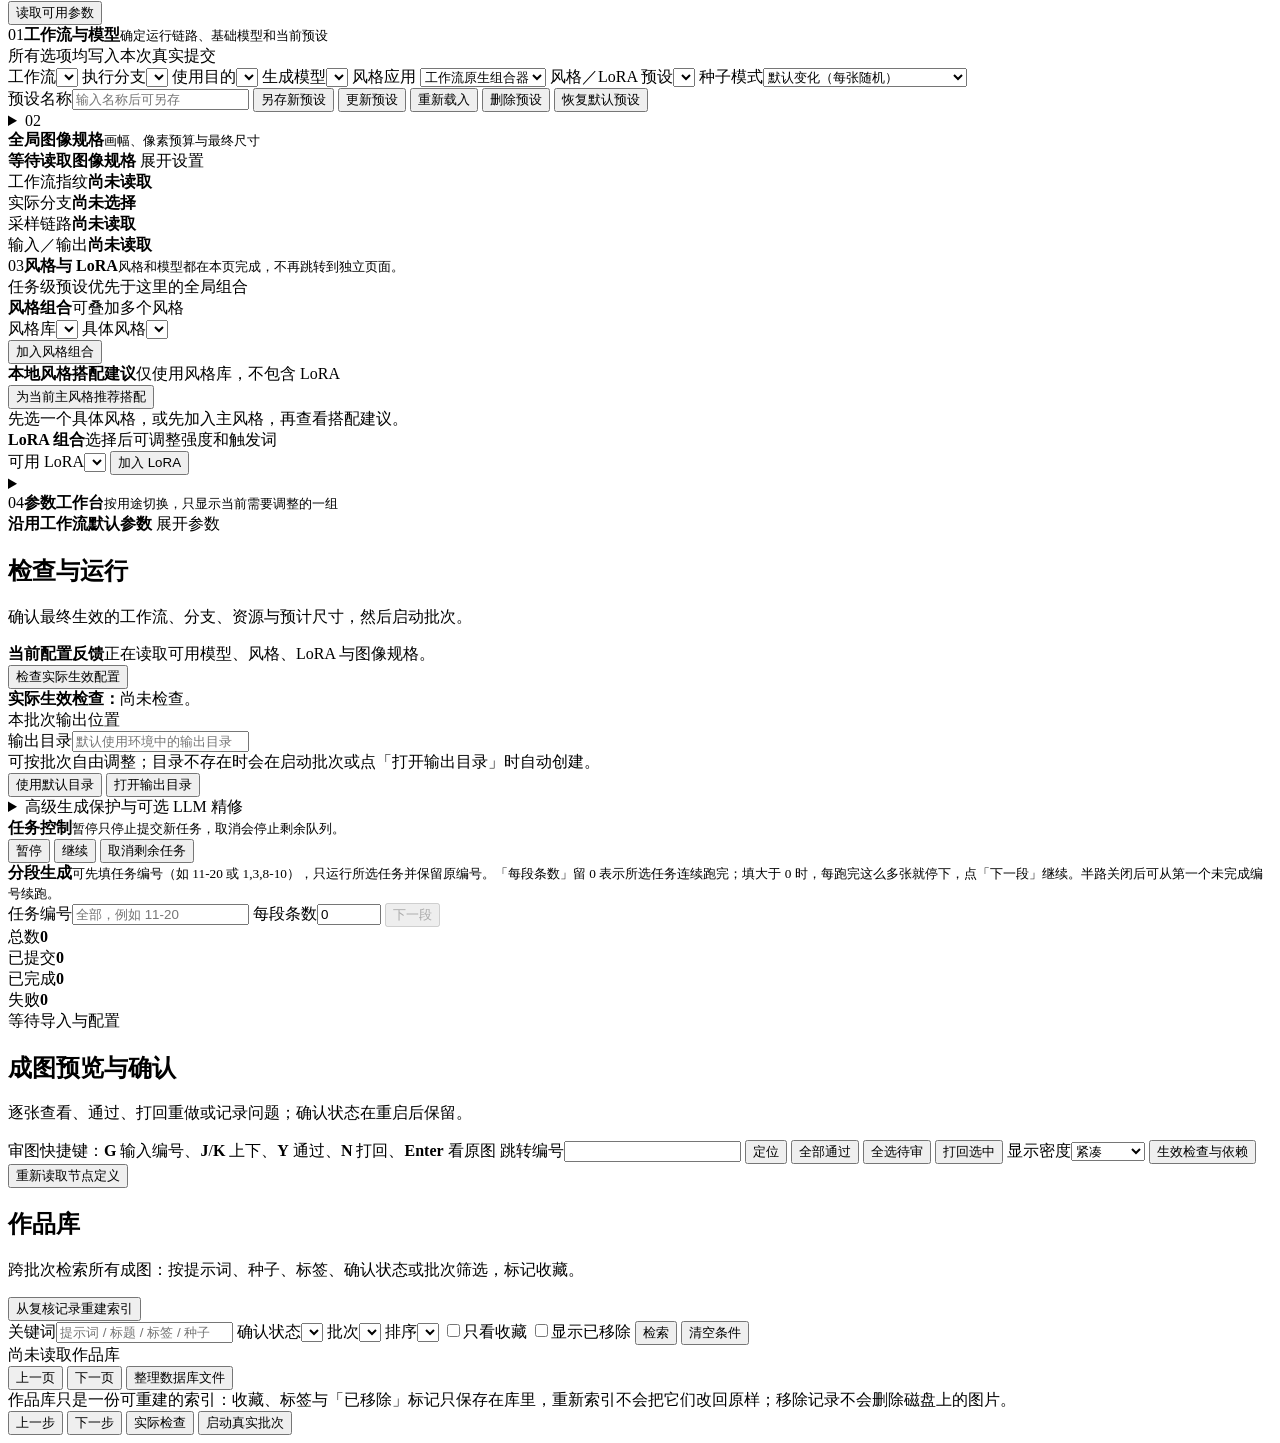
==== commit 037befa8: "Make the multi-instance behaviour visible, and correct two claims a verification pass refuted 一、窗口在界" ====
--- a/software/S/src/index.html
+++ b/software/S/src/index.html
@@ -40,6 +40,7 @@
         <dt>尺寸</dt><dd id="railSize">未确定</dd>
         <dt>种子</dt><dd id="railSeed">尚未检查</dd>
         <dt>参数</dt><dd id="railParams">无覆盖</dd>
+        <dt>窗口</dt><dd id="railInstances">正在读取</dd>
       </dl>
       <div class="rail-sep"></div>
       <button class="rail-blocking" id="railBlocking" onclick="openDrawer('inspect',this)">阻断问题：正在读取</button>
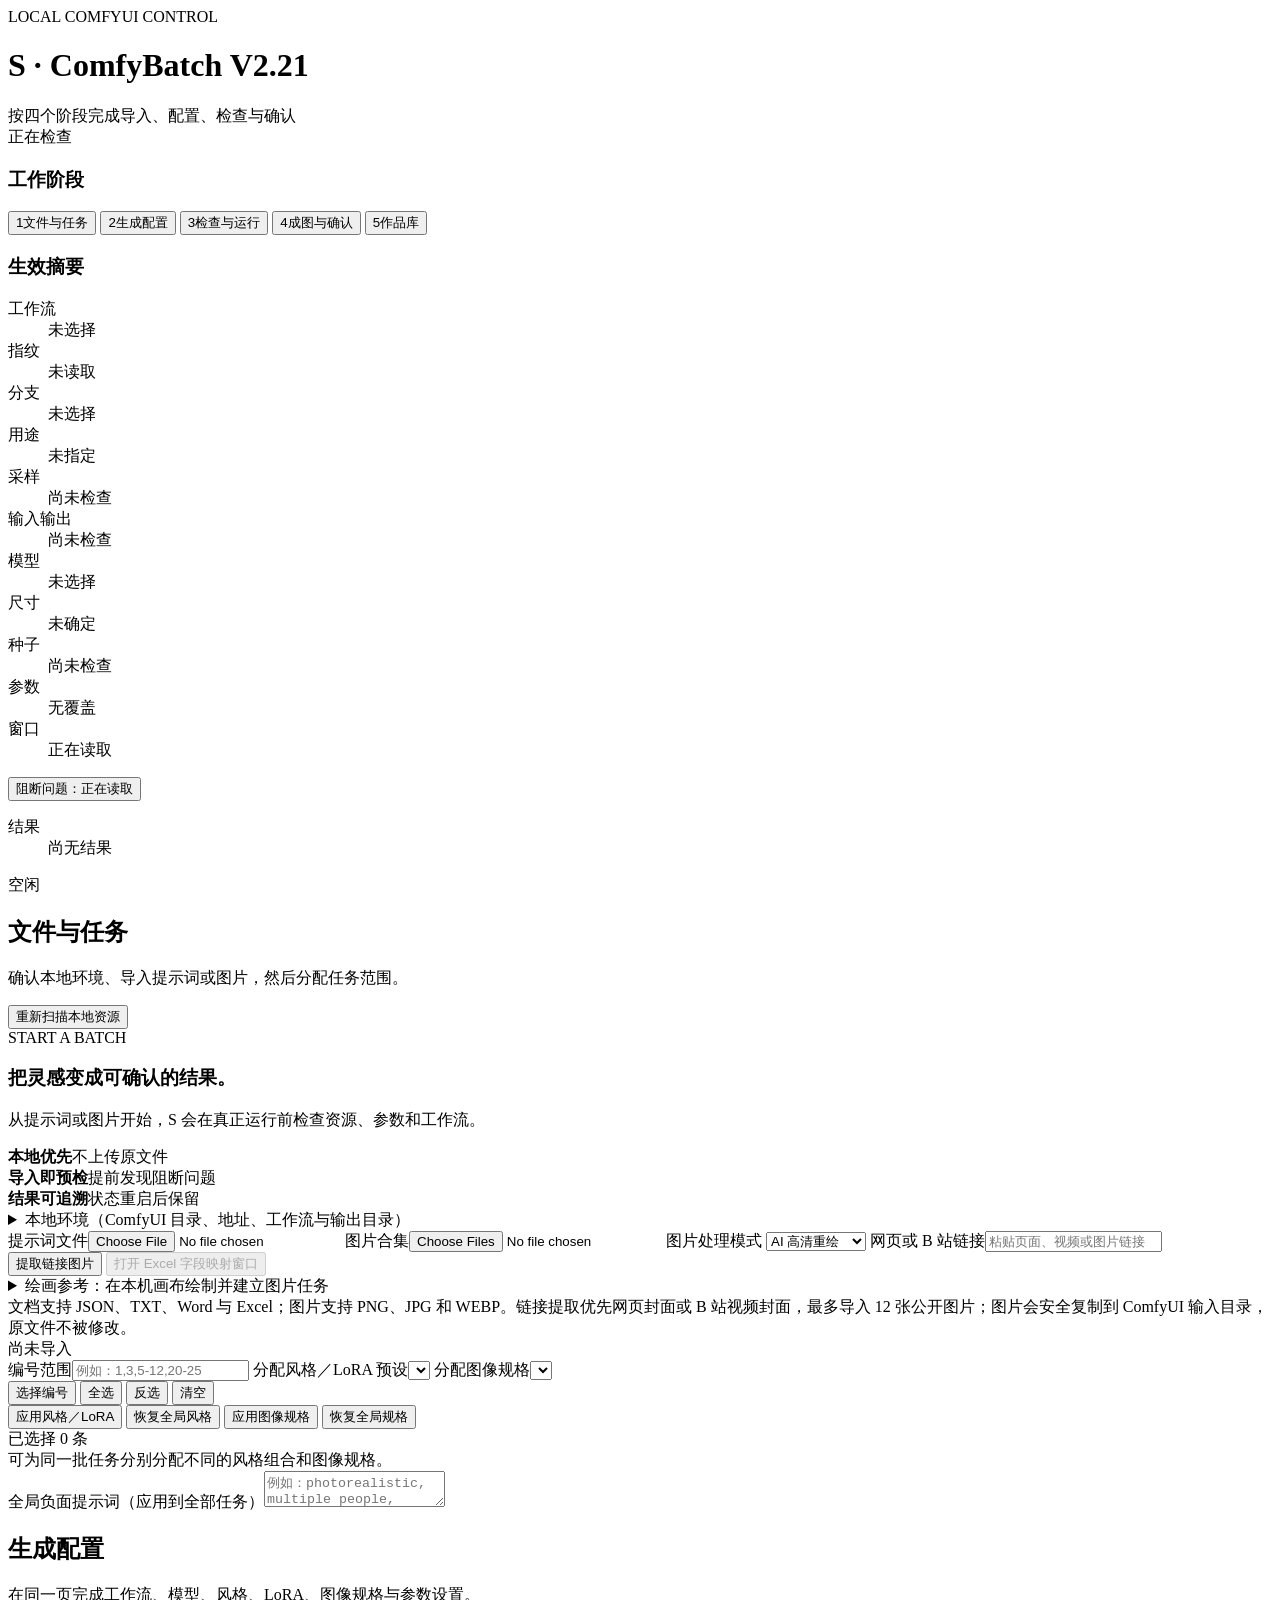
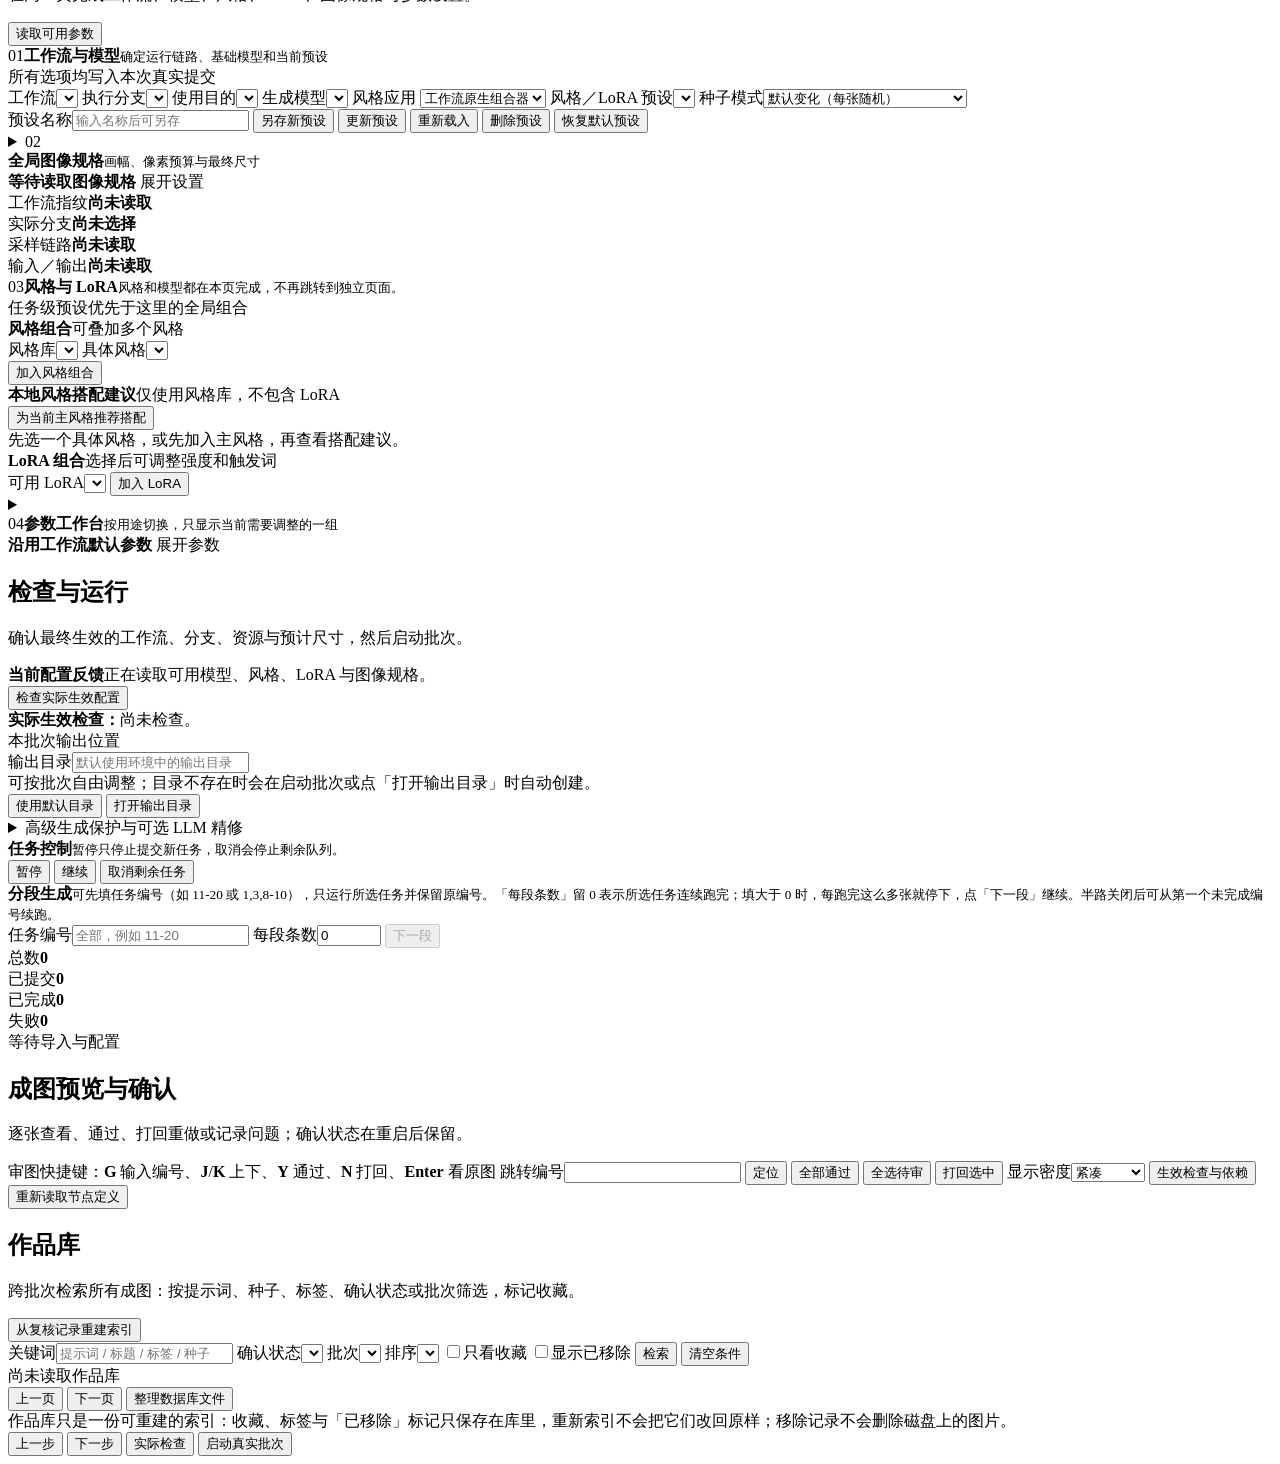
==== commit 18cda8bc: "Add local drawing reference canvas for image tasks (#2)" ====
--- a/software/S/src/index.html
+++ b/software/S/src/index.html
@@ -101,6 +101,22 @@
       </div>
       <button id="extractImageUrl" class="secondary">提取链接图片</button>
       <button id="mappingButton" class="secondary" onclick="openMappingDialog()" disabled>打开 Excel 字段映射窗口</button>
+      <details class="drawing-panel">
+        <summary>绘画参考：在本机画布绘制并建立图片任务</summary>
+        <div class="drawing-tools">
+          <label>工具<select id="drawingTool"><option value="brush">画笔</option><option value="eraser">橡皮</option><option value="line">直线</option><option value="rect">矩形</option><option value="ellipse">椭圆</option></select></label>
+          <label>颜色<input id="drawingColor" type="color" value="#222222"></label>
+          <label>粗细<input id="drawingSize" type="range" min="1" max="48" value="5"></label>
+          <label>导入背景<input id="drawingBackground" type="file" accept=".png,.jpg,.jpeg,.webp"></label>
+          <button id="drawingUndo" class="secondary" type="button">撤销</button>
+          <button id="drawingRedo" class="secondary" type="button">重做</button>
+          <button id="drawingClear" class="secondary" type="button">清空</button>
+          <button id="drawingExport" class="secondary" type="button">导出 PNG</button>
+          <button id="drawingImport" type="button">建立绘画参考任务</button>
+        </div>
+        <canvas id="drawingCanvas" width="640" height="400" aria-label="绘画参考画布" tabindex="0"></canvas>
+        <div id="drawingStatus" class="help" role="status" aria-live="polite">画布为空；绘制或导入背景后可建立任务。</div>
+      </details>
       <div class="help">文档支持 JSON、TXT、Word 与 Excel；图片支持 PNG、JPG 和 WEBP。链接提取优先网页封面或 B 站视频封面，最多导入 12 张公开图片；图片会安全复制到 ComfyUI 输入目录，原文件不被修改。</div>
       <div id="bundleInfo" class="help">尚未导入</div>
       </div>
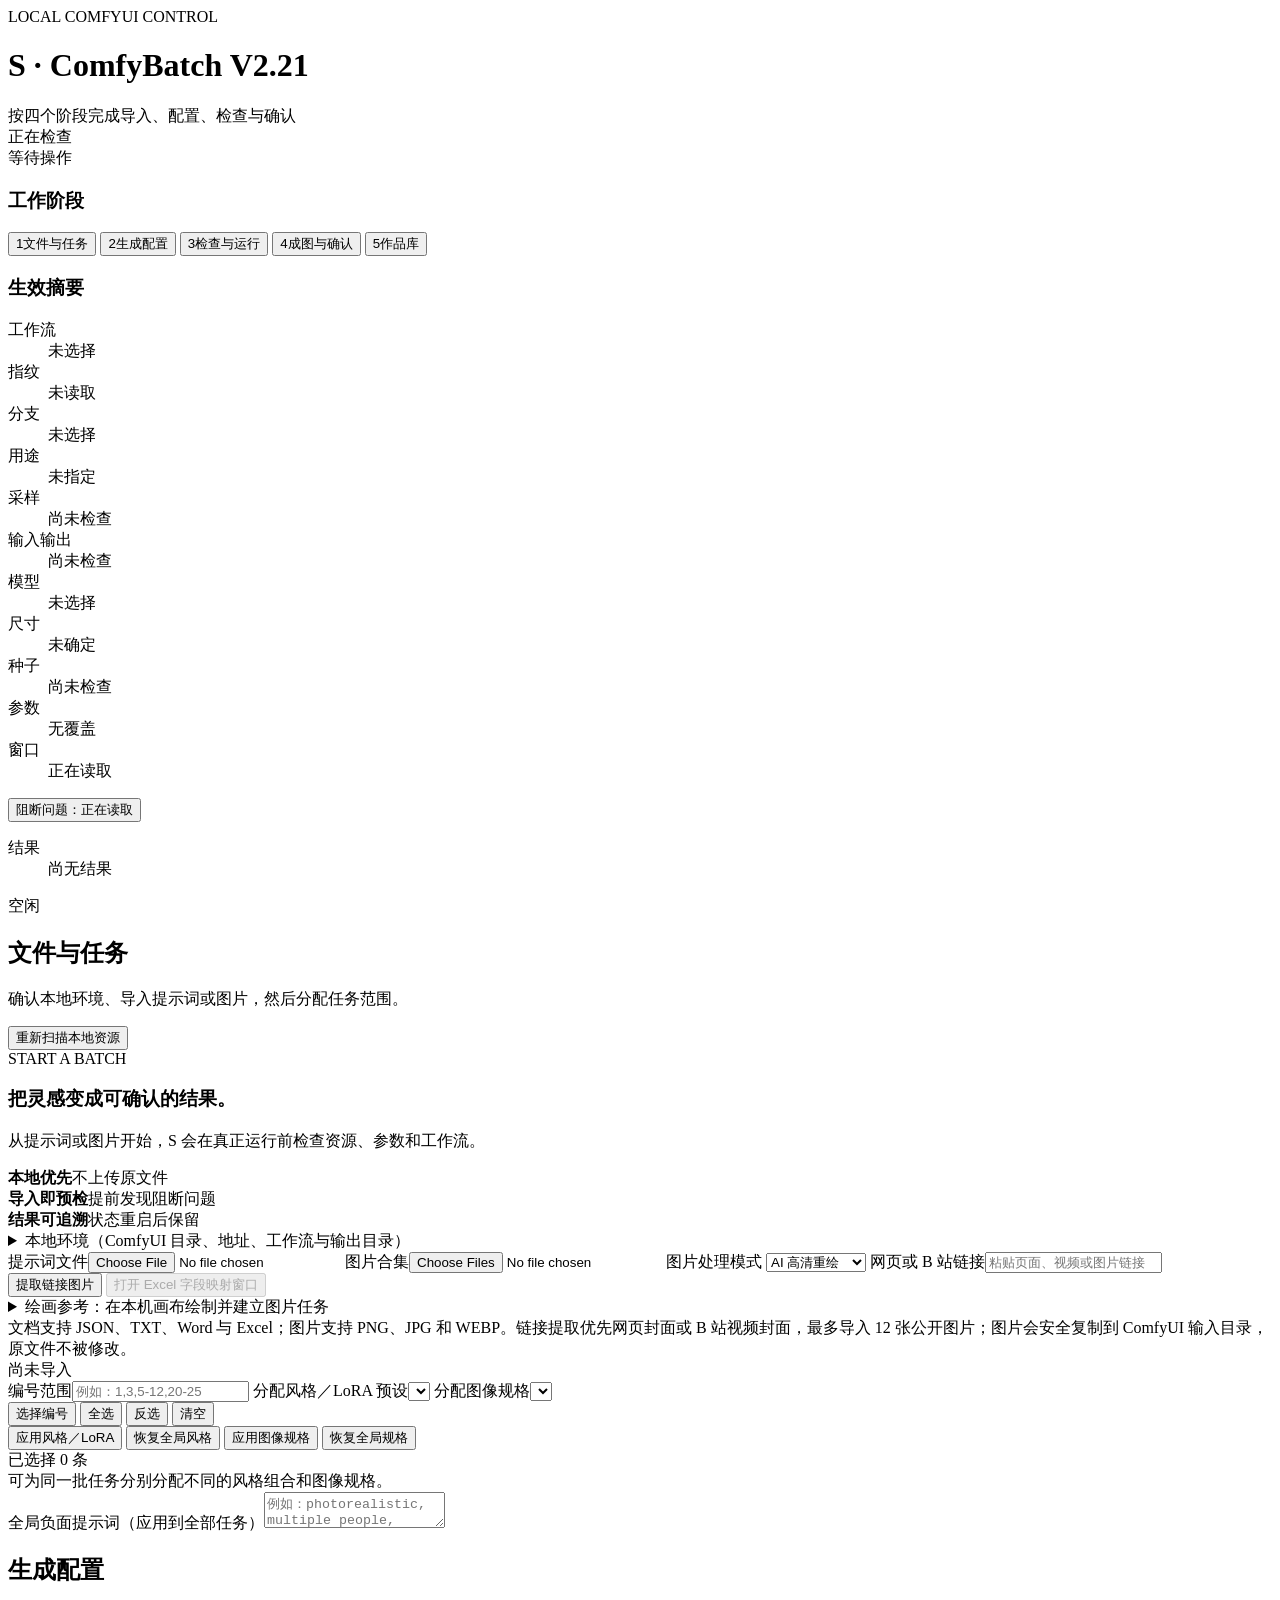
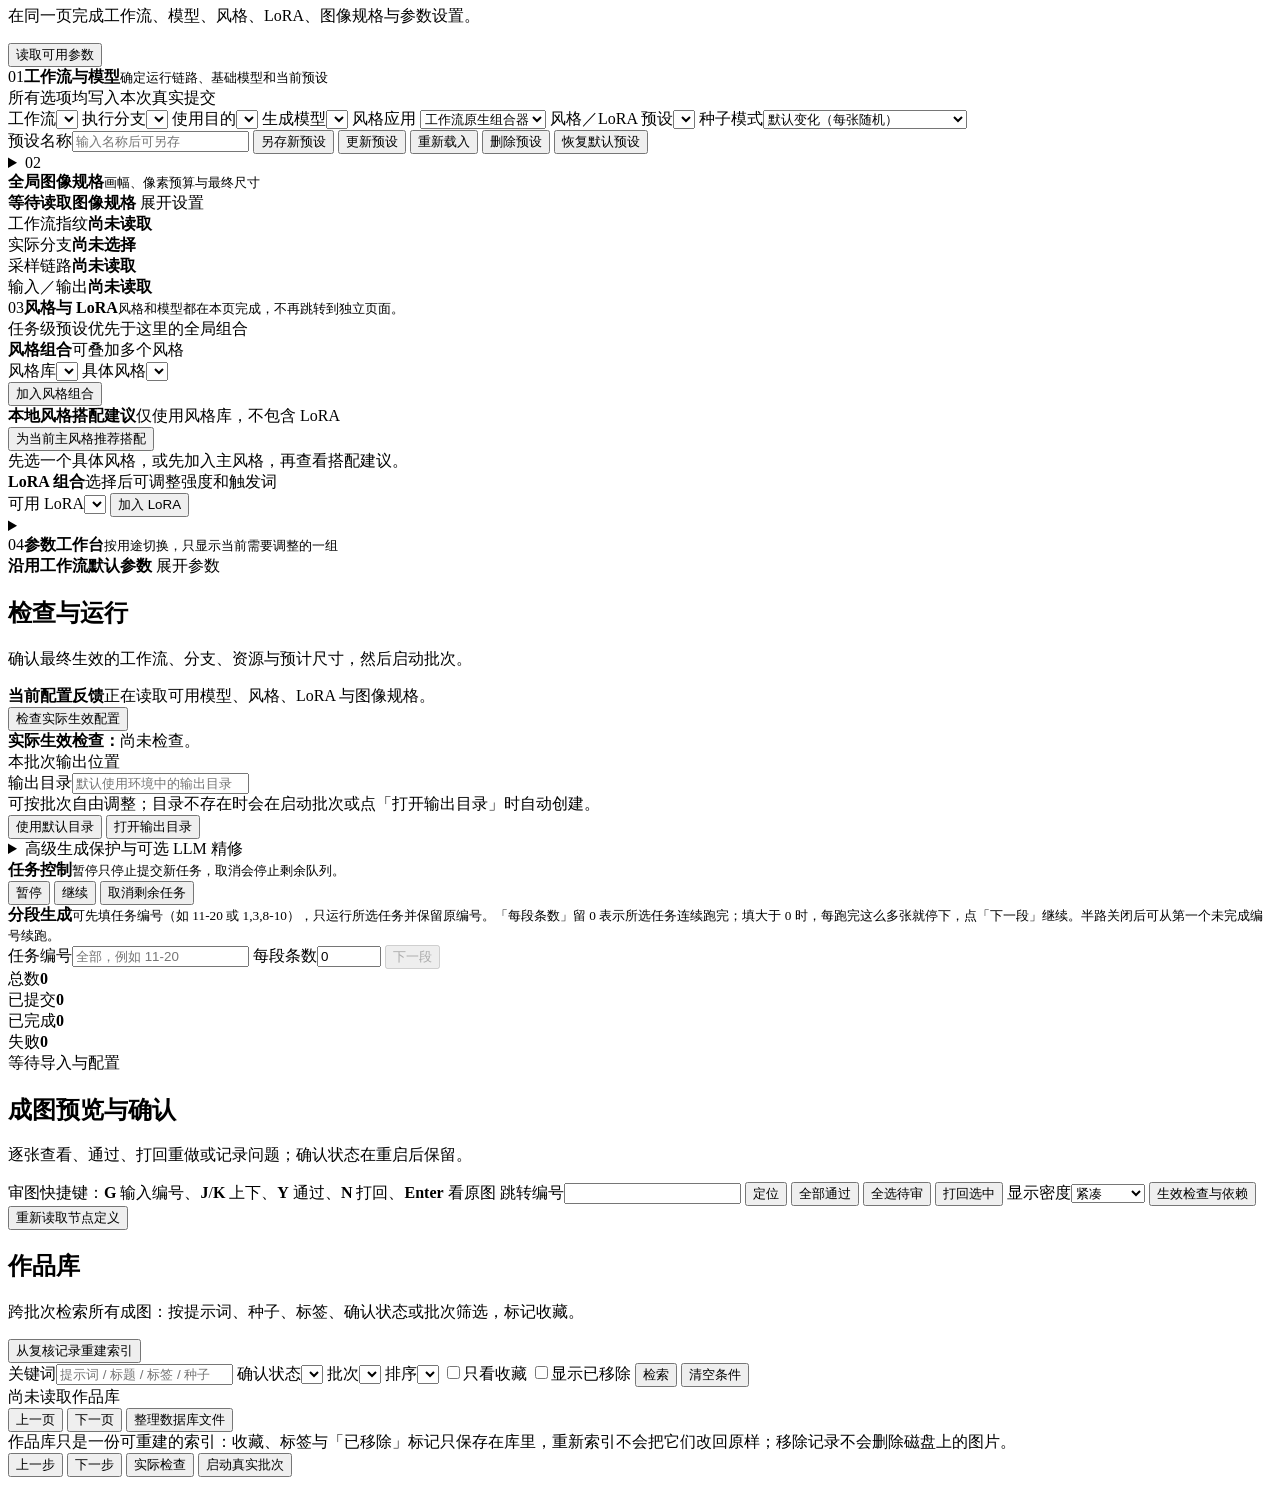
==== commit f48cc211: "Add first-stage Agent DOM contract and status feedback (#2)" ====
--- a/software/S/src/index.html
+++ b/software/S/src/index.html
@@ -5,7 +5,7 @@
 <title>ComfyBatch V2.21</title>
 <link rel="stylesheet" href="/app.css">
 </head>
-<body>
+<body data-agent-lease="unknown">
 <main>
 <div id="toasts" class="toast-stack" aria-live="polite"></div>
 
@@ -17,6 +17,7 @@
   </div>
   <div class="top-status"><div id="connection" class="status">正在检查</div></div>
 </div>
+<output id="agentActionStatus" class="agent-action-status" role="status" aria-live="polite" aria-label="操作状态" data-agent-action="none" data-agent-state="idle">等待操作</output>
 
 <div class="workspace">
   <aside class="step-nav">
@@ -88,8 +89,8 @@
 
       <div class="intake-card">
       <div class="fields intake-fields">
-        <label>提示词文件<input id="bundleFile" type="file" accept=".json,.csv,.txt,.md,.docx,.xlsx"></label>
-        <label>图片合集<input id="imageFiles" type="file" multiple accept=".png,.jpg,.jpeg,.webp"></label>
+        <label>提示词文件<input id="bundleFile" type="file" accept=".json,.csv,.txt,.md,.docx,.xlsx" data-agent-action="import-prompts" aria-label="导入提示词文件"></label>
+        <label>图片合集<input id="imageFiles" type="file" multiple accept=".png,.jpg,.jpeg,.webp" data-agent-action="import-images" aria-label="导入图片合集"></label>
         <label>图片处理模式
           <select id="imageMode">
             <option value="faithful_upscale">保真像素放大</option>
@@ -99,7 +100,7 @@
         </label>
         <label>网页或 B 站链接<input id="imageUrl" type="url" placeholder="粘贴页面、视频或图片链接"></label>
       </div>
-      <button id="extractImageUrl" class="secondary">提取链接图片</button>
+      <button id="extractImageUrl" class="secondary" data-agent-action="extract-images" aria-label="提取网页或 B 站链接图片">提取链接图片</button>
       <button id="mappingButton" class="secondary" onclick="openMappingDialog()" disabled>打开 Excel 字段映射窗口</button>
       <details class="drawing-panel">
         <summary>绘画参考：在本机画布绘制并建立图片任务</summary>
@@ -112,7 +113,7 @@
           <button id="drawingRedo" class="secondary" type="button">重做</button>
           <button id="drawingClear" class="secondary" type="button">清空</button>
           <button id="drawingExport" class="secondary" type="button">导出 PNG</button>
-          <button id="drawingImport" type="button">建立绘画参考任务</button>
+          <button id="drawingImport" type="button" data-agent-action="import-drawing" aria-label="将绘画参考建立为图片任务">建立绘画参考任务</button>
         </div>
         <canvas id="drawingCanvas" width="640" height="400" aria-label="绘画参考画布" tabindex="0"></canvas>
         <div id="drawingStatus" class="help" role="status" aria-live="polite">画布为空；绘制或导入背景后可建立任务。</div>
@@ -166,10 +167,10 @@
           <span class="deck-status">所有选项均写入本次真实提交</span>
         </div>
         <div class="control-grid">
-          <label>工作流<select id="workflow" onchange="renderWorkflowVariants()"></select></label>
+          <label>工作流<select id="workflow" onchange="renderWorkflowVariants()" data-agent-action="select-workflow" aria-label="选择工作流"></select></label>
           <label>执行分支<select id="workflowVariant" onchange="renderModels();renderConfigFeedback()"></select></label>
-          <label>使用目的<select id="purposeSelect" onchange="renderPurposeHint();renderConfigFeedback()"></select></label>
-          <label class="model-control">生成模型<select id="model" onchange="renderLoraOptions();renderConfigFeedback()"></select></label>
+          <label>使用目的<select id="purposeSelect" onchange="renderPurposeHint();renderConfigFeedback()" data-agent-action="select-purpose" aria-label="选择使用目的"></select></label>
+          <label class="model-control">生成模型<select id="model" onchange="renderLoraOptions();renderConfigFeedback()" data-agent-action="select-model" aria-label="选择生成模型"></select></label>
           <label>风格应用
             <select id="styleApplication" onchange="renderConfigFeedback()">
               <option value="native" selected>工作流原生组合器</option>
@@ -295,7 +296,7 @@
       </div>
 
       <div id="configFeedback" class="feedback"><b>当前配置反馈</b>正在读取可用模型、风格、LoRA 与图像规格。</div>
-      <button id="preflightButton" class="secondary" onclick="preflightAction(this)">检查实际生效配置</button>
+      <button id="preflightButton" class="secondary" onclick="preflightAction(this)" data-agent-action="preflight" aria-label="检查实际生效配置">检查实际生效配置</button>
       <div id="effective" class="effective"><b>实际生效检查：</b>尚未检查。</div>
 
       <div class="output-destination">
@@ -363,7 +364,7 @@
         <label class="review-jump">跳转编号<input id="reviewJumpIndex" type="number" min="1" step="1" inputmode="numeric" onkeydown="reviewJumpKey(event)" aria-describedby="reviewJumpStatus"></label>
         <button class="secondary" id="reviewJumpButton" onclick="jumpToReview()">定位</button>
         <span id="reviewJumpStatus" class="help" role="status" aria-live="polite"></span>
-        <button class="secondary" id="confirmAllButton" onclick="confirmAllPending(this)">全部通过</button>
+        <button class="secondary" id="confirmAllButton" onclick="confirmAllPending(this)" data-agent-action="confirm-all" aria-label="将待确认的成图全部标记为通过">全部通过</button>
         <button class="secondary" id="selectAllPendingButton" onclick="selectAllPending()">全选待审</button>
         <button class="secondary" id="redoSelectedButton" onclick="openRejectBatchDialog()">打回选中</button>
         <label>显示密度<select id="reviewDensity" onchange="setReviewDensity(this.value)">
@@ -417,8 +418,8 @@
   <div class="sticky-actions">
     <button id="backStep" class="secondary" onclick="changeStep(-1)">上一步</button>
     <button id="nextStep" class="secondary" onclick="changeStep(1)">下一步</button>
-    <button class="secondary" onclick="goStep(3);preflightAction($('preflightButton'))">实际检查</button>
-    <button id="start" onclick="startBatch(this)">启动真实批次</button>
+    <button id="preflightQuickButton" class="secondary" onclick="goStep(3);preflightAction($('preflightButton'))" data-agent-action="preflight" aria-label="进入检查阶段并检查实际生效配置">实际检查</button>
+    <button id="start" onclick="startBatch(this)" data-agent-action="start-batch" aria-label="预检后启动真实批次">启动真实批次</button>
   </div>
   </div>
 
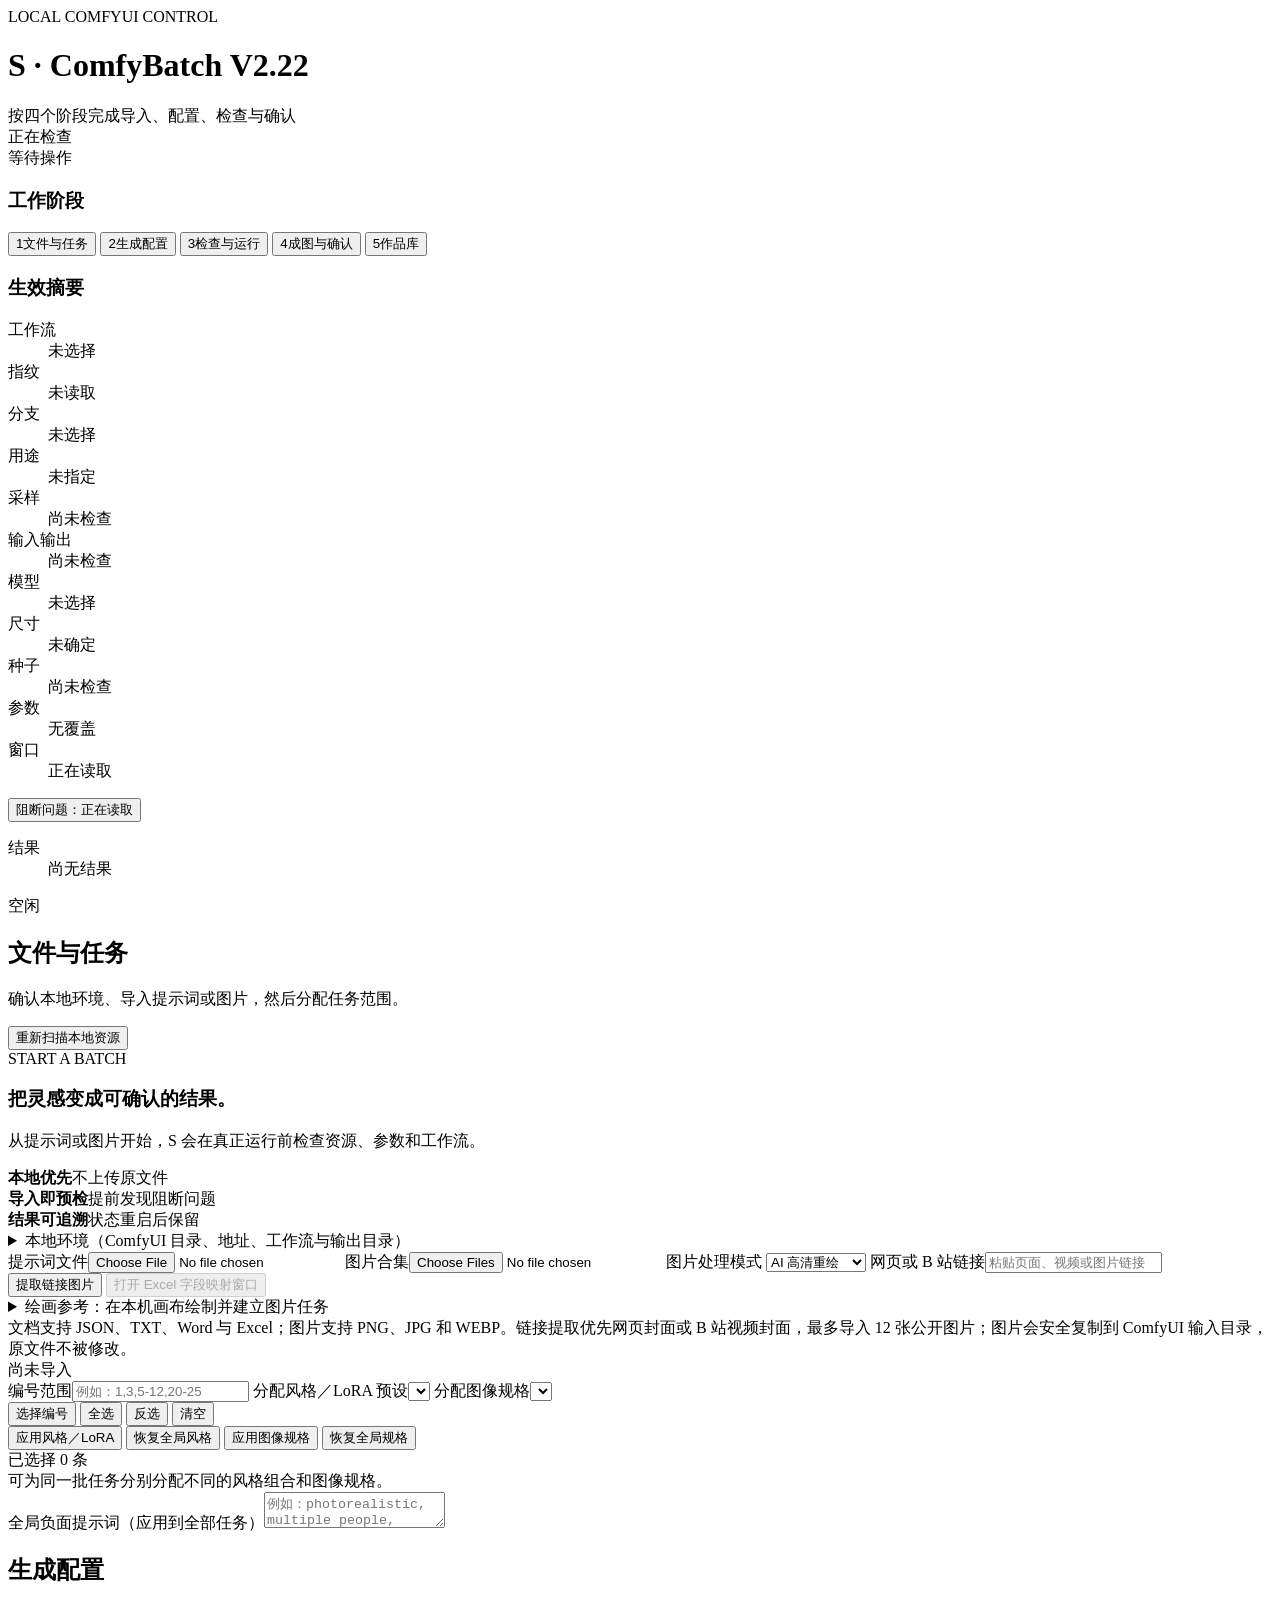
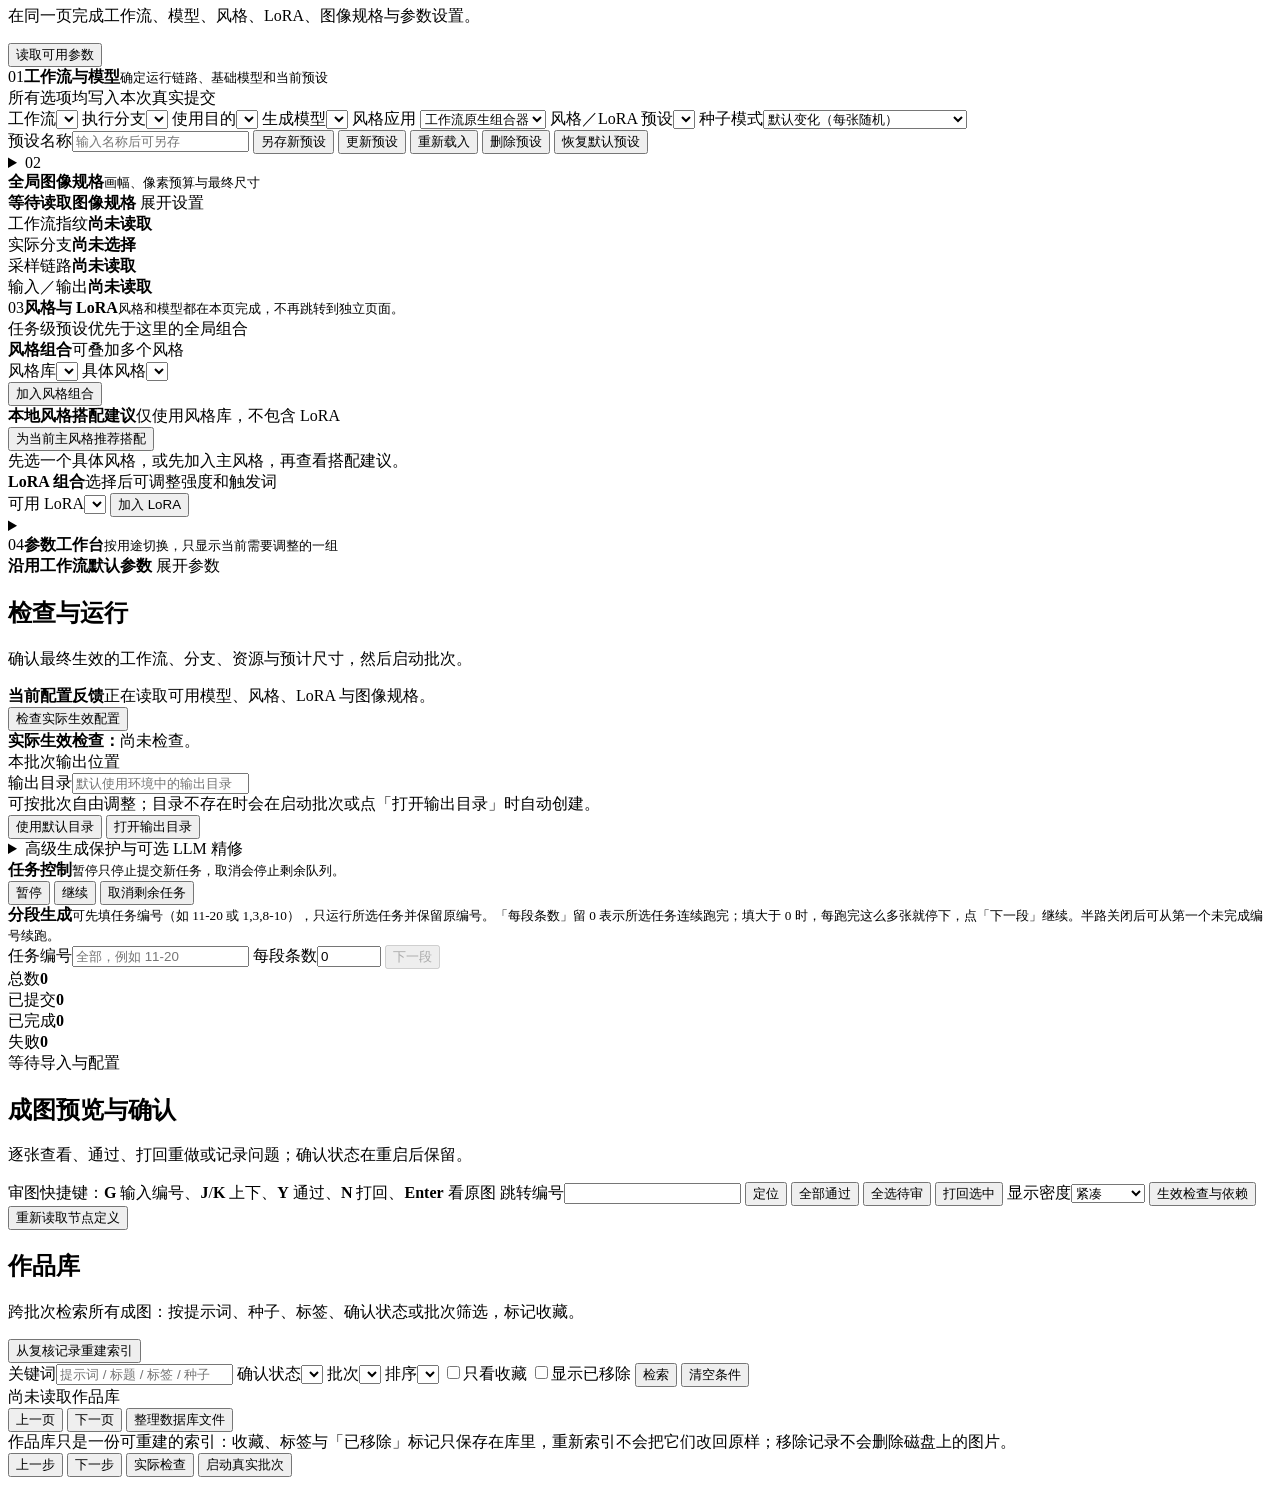
==== commit 4ab07136: "fix(S): align V2.22 release identifiers" ====
--- a/software/S/src/index.html
+++ b/software/S/src/index.html
@@ -2,7 +2,7 @@
 <html lang="zh-CN">
 <head>
 <meta charset="utf-8"><meta name="viewport" content="width=device-width,initial-scale=1">
-<title>ComfyBatch V2.21</title>
+<title>ComfyBatch V2.22</title>
 <link rel="stylesheet" href="/app.css">
 </head>
 <body data-agent-lease="unknown">
@@ -12,7 +12,7 @@
 <div class="top">
   <div>
     <div class="page-kicker">LOCAL COMFYUI CONTROL</div>
-    <h1>S · ComfyBatch V2.21</h1>
+    <h1>S · ComfyBatch V2.22</h1>
     <div class="tag">按四个阶段完成导入、配置、检查与确认</div>
   </div>
   <div class="top-status"><div id="connection" class="status">正在检查</div></div>
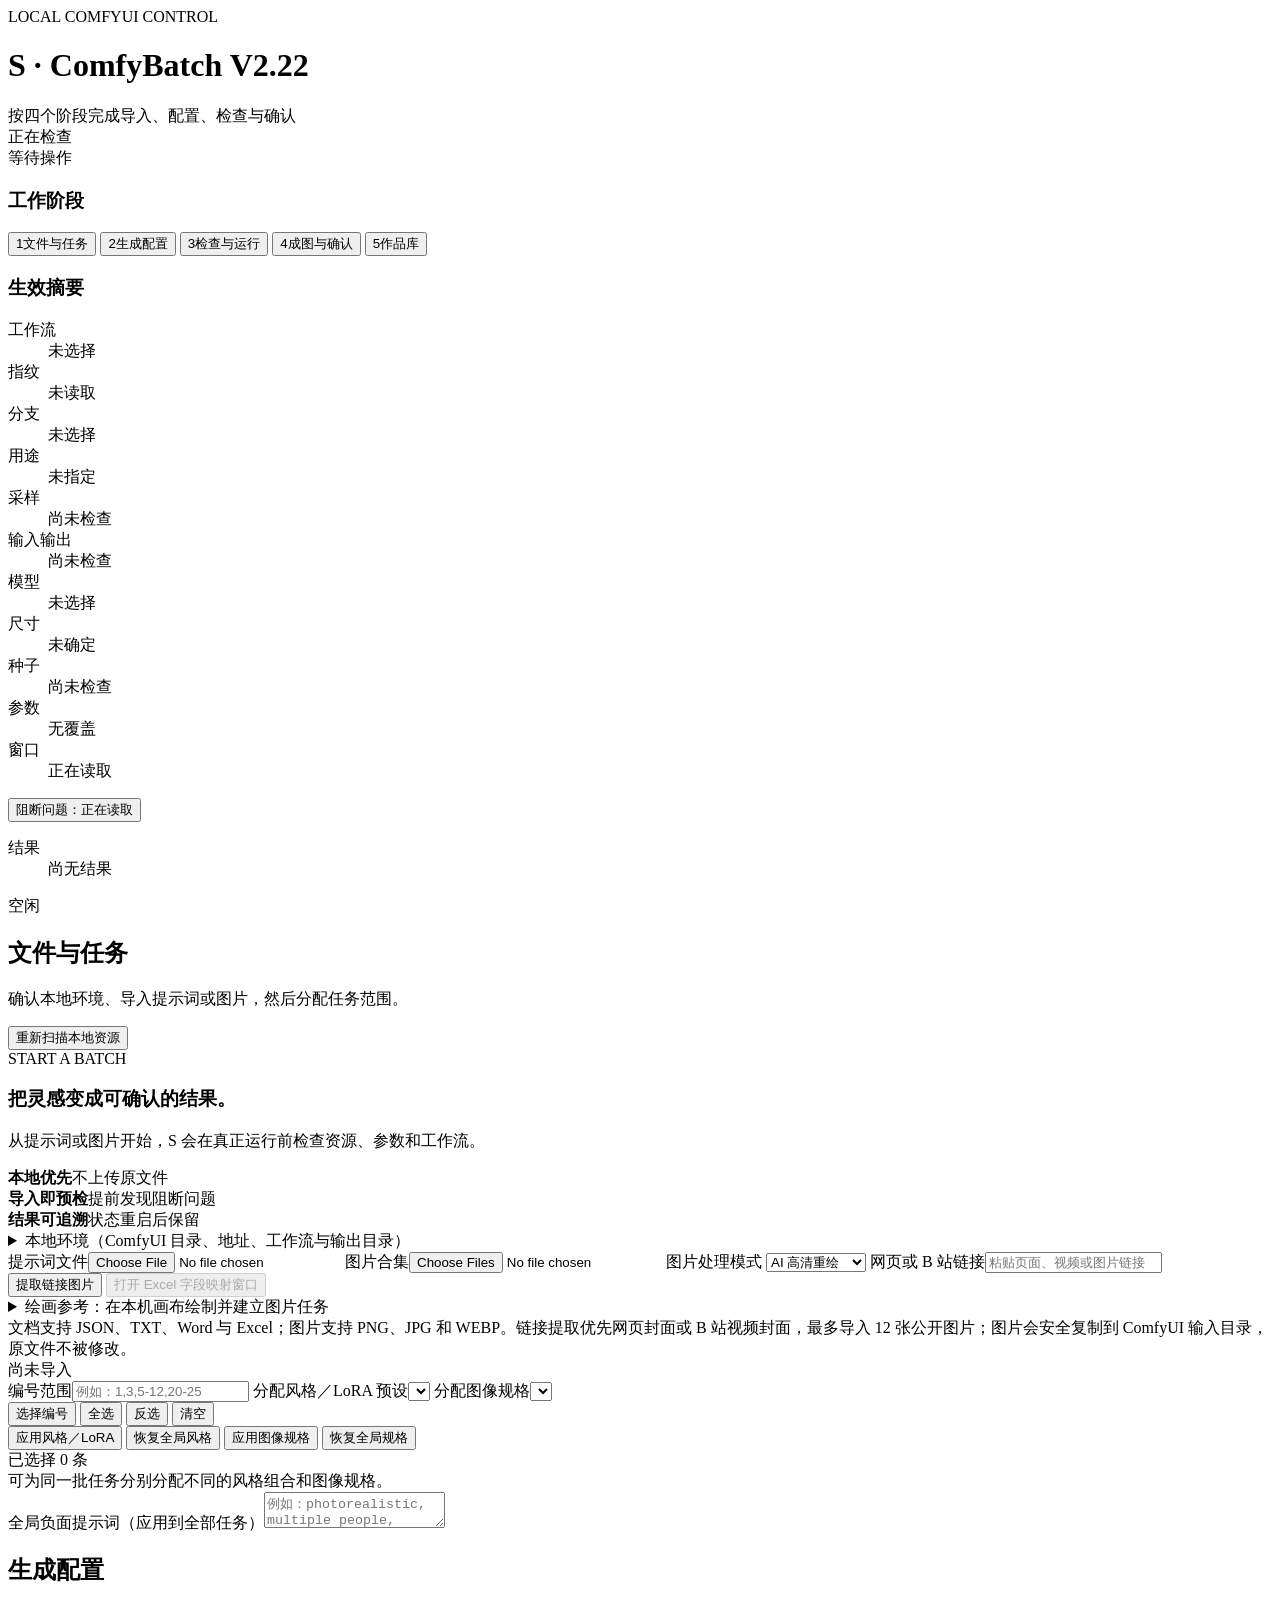
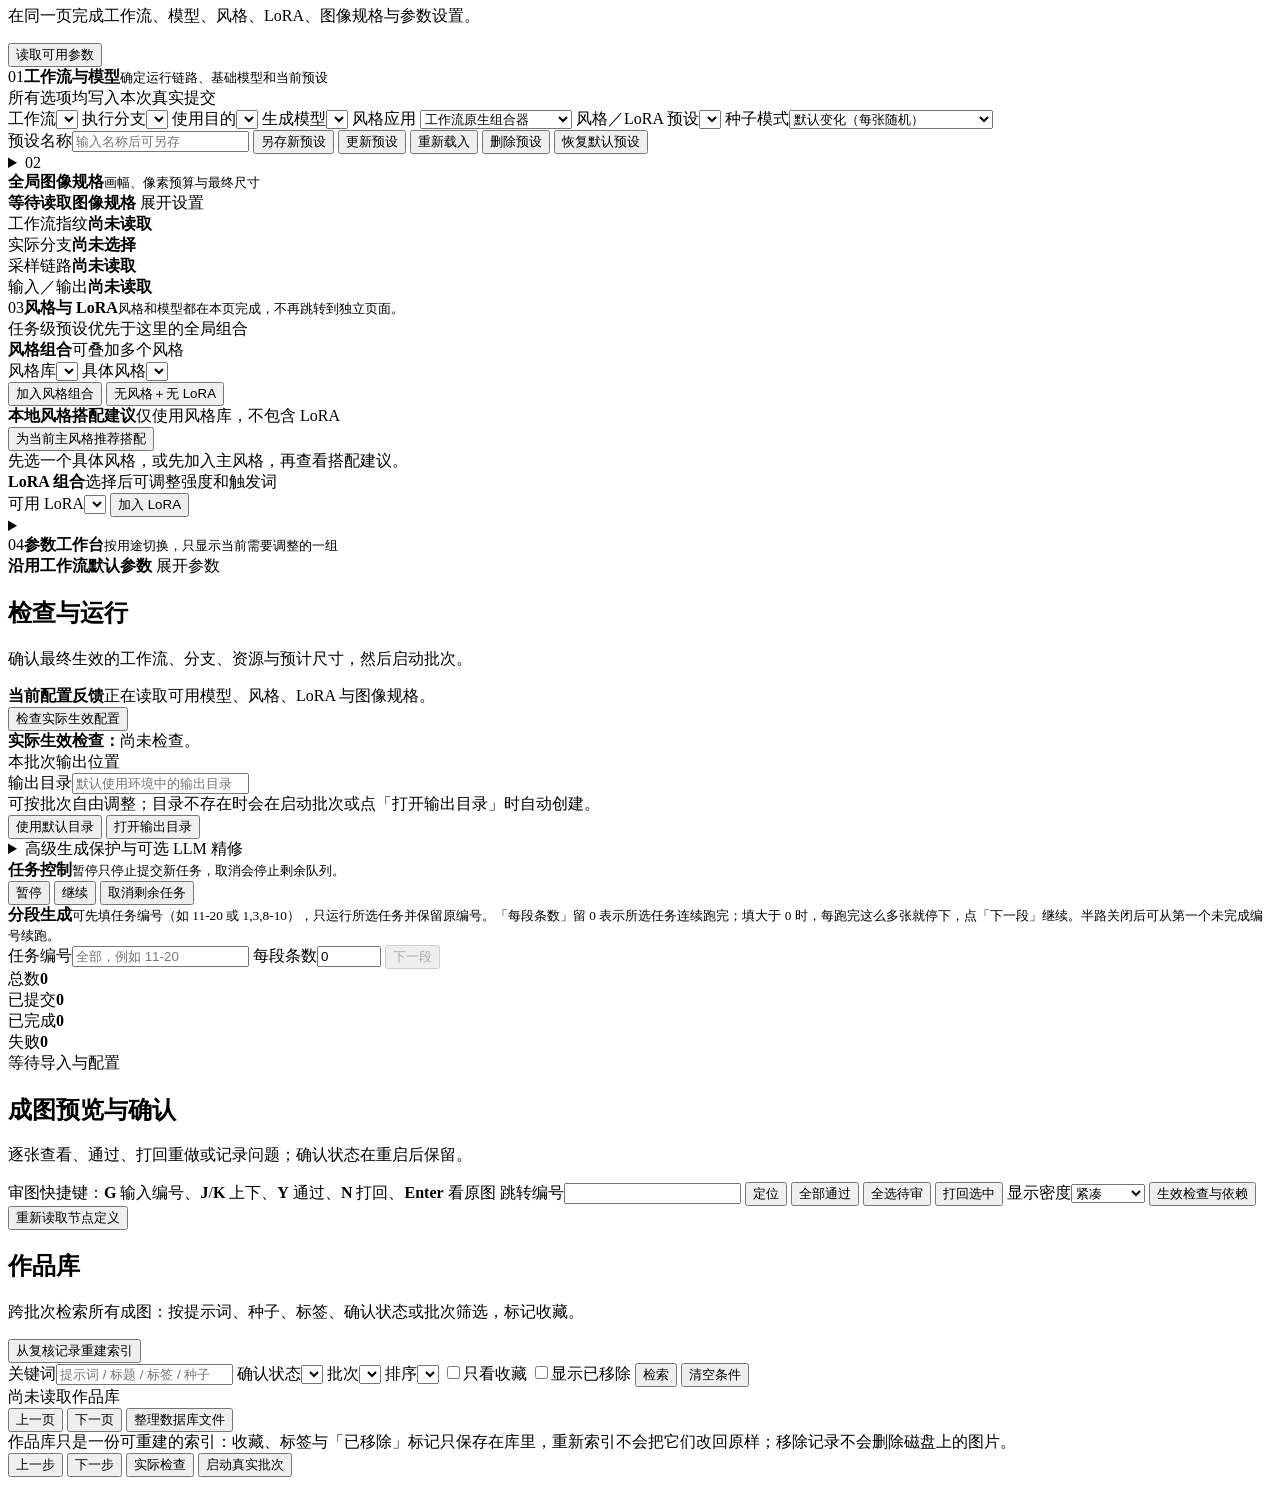
==== commit 1a0ce17d: "fix(S): support explicit no-style no-LoRA combinations" ====
--- a/software/S/src/index.html
+++ b/software/S/src/index.html
@@ -175,6 +175,7 @@
             <select id="styleApplication" onchange="renderConfigFeedback()">
               <option value="native" selected>工作流原生组合器</option>
               <option value="prompt">提示词融合</option>
+              <option value="none">无风格（原始提示词）</option>
             </select>
           </label>
           <label>风格／LoRA 预设<select id="presetPicker" onchange="loadPreset(true)"></select></label>
@@ -241,6 +242,7 @@
             </div>
             <div id="stylePreview" class="style-preview"></div>
             <button class="secondary add-selection" onclick="addStyle()">加入风格组合</button>
+            <button class="secondary" id="plainCombinationButton" data-agent-action="plain-combination" onclick="usePlainCombination()">无风格＋无 LoRA</button>
             <div id="styles" class="selection-list"></div>
             <div class="style-recommend-box">
               <div class="subsection-title"><b>本地风格搭配建议</b><span>仅使用风格库，不包含 LoRA</span></div>
